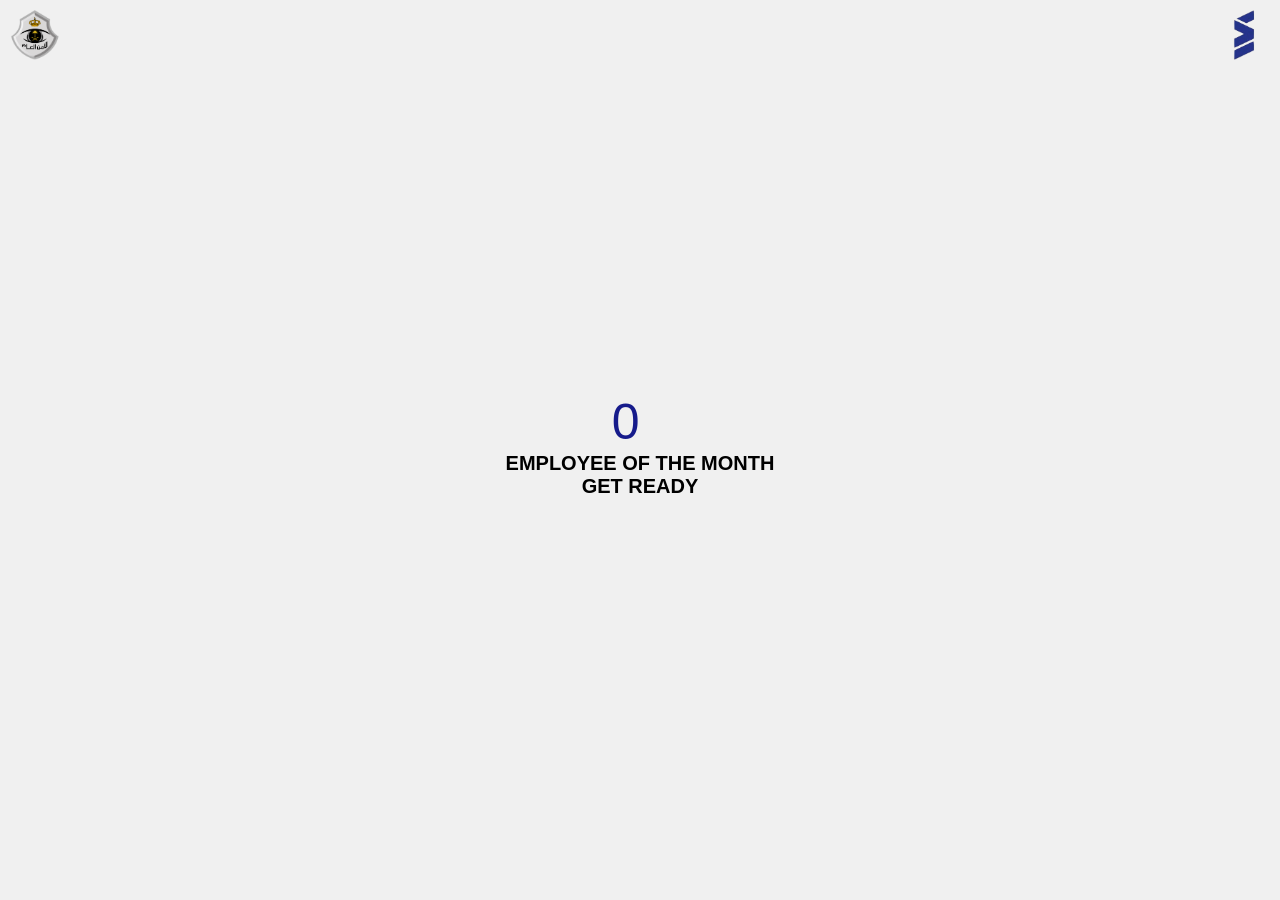
==== index.html @ 86d76923 "first commit" ====
<!DOCTYPE html>
<html lang="en">
  <head>
    <meta charset="UTF-8">
    <meta name="viewport" content="width=device-width, initial-scale=1.0">
    <meta http-equiv="refresh" content="30">

    <link rel="stylesheet" href="style.css">

    <title>Employee of the Month</title>

  </head>
  <body>

    <header>
      <div class="logo">
          <img src="logo1.svg" alt="Logo 1">
      </div>
      <div class="logo">
          <img src="logo2.png" alt="Logo 2" >
      </div>
  </header>


    <div class="counter">
      <div class="nums">
        <span class="in">3</span>
        <span>2</span>
        <span>1</span>
        <span>0</span>
      </div>
      <h4>Employee of the Month<br>
        Get Ready</h4>
    </div>

    <div class="confetti hide">
      <div class="confetti-piece"></div>
      <div class="confetti-piece"></div>
      <div class="confetti-piece"></div>
      <div class="confetti-piece"></div>
      <div class="confetti-piece"></div>
      <div class="confetti-piece"></div>
      <div class="confetti-piece"></div>
      <div class="confetti-piece"></div>
      <div class="confetti-piece"></div>
      <div class="confetti-piece"></div>
      <div class="confetti-piece"></div>
      <div class="confetti-piece"></div>
      <div class="confetti-piece"></div>
  </div>
    <div class="celebration-animation-wrapper hide" id="confetti-container">

      <script>
        const confettiContainer = document.getElementById('confetti-container');
      
        for (let i = 301; i >= 0; i--) {
          const confettiElement = document.createElement('div');
          confettiElement.className = `confetti-${i}`;
          confettiContainer.appendChild(confettiElement);
        }
      </script>

      

      <div class="final">

        <figure class="snip1253">
           <div class="top">
            <h2>Employee of the Month 🎉</h2>
           </div>
          <div class="image"><img src="employee.png" alt="sample52"/></div>
          <figcaption>
            <div class="date"> <span class="day">Jan</span> <span class="month">2024</span></div>
            <h3>FirstName M Lastname</h3>
            <p>
              Big congrats on being Employee of the Month!  Your hard work and dedication haven't gone unnoticed. 
              You truly deserve this recognition. Keep up the fantastic work!.
            </p>
          </figcaption>
         
        </figure>

        
      </div>
    </div>





    <script src="./js.js"> </script>


  </body>
</html>
---- style.css ----
.confetti {
    display: flex;
    justify-content: center;
    align-items: center;
    position: absolute;
    width: 100%;
    height: 100%;
    overflow: hidden;
    z-index: 1000;
}
.confetti-piece {
    position: absolute;
    width: 10px;
    height: 30px;
    background: #ffd300;
    top: 0;
    opacity: 0;
}
.confetti-piece:nth-child(1) {
    left: 7%;
    -webkit-transform: rotate(-40deg);
    -webkit-animation: makeItRain 1000ms infinite ease-out;
    -webkit-animation-delay: 182ms;
    -webkit-animation-duration: 1116ms;
}
.confetti-piece:nth-child(2) {
    left: 14%;
    -webkit-transform: rotate(4deg);
    -webkit-animation: makeItRain 1000ms infinite ease-out;
    -webkit-animation-delay: 161ms;
    -webkit-animation-duration: 1076ms;
}
.confetti-piece:nth-child(3) {
    left: 21%;
    -webkit-transform: rotate(-51deg);
    -webkit-animation: makeItRain 1000ms infinite ease-out;
    -webkit-animation-delay: 481ms;
    -webkit-animation-duration: 1103ms;
}
.confetti-piece:nth-child(4) {
    left: 28%;
    -webkit-transform: rotate(61deg);
    -webkit-animation: makeItRain 1000ms infinite ease-out;
    -webkit-animation-delay: 334ms;
    -webkit-animation-duration: 708ms;
}
.confetti-piece:nth-child(5) {
    left: 35%;
    -webkit-transform: rotate(-52deg);
    -webkit-animation: makeItRain 1000ms infinite ease-out;
    -webkit-animation-delay: 302ms;
    -webkit-animation-duration: 776ms;
}
.confetti-piece:nth-child(6) {
    left: 42%;
    -webkit-transform: rotate(38deg);
    -webkit-animation: makeItRain 1000ms infinite ease-out;
    -webkit-animation-delay: 180ms;
    -webkit-animation-duration: 1168ms;
}
.confetti-piece:nth-child(7) {
    left: 49%;
    -webkit-transform: rotate(11deg);
    -webkit-animation: makeItRain 1000ms infinite ease-out;
    -webkit-animation-delay: 395ms;
    -webkit-animation-duration: 1200ms;
}
.confetti-piece:nth-child(8) {
    left: 56%;
    -webkit-transform: rotate(49deg);
    -webkit-animation: makeItRain 1000ms infinite ease-out;
    -webkit-animation-delay: 14ms;
    -webkit-animation-duration: 887ms;
}
.confetti-piece:nth-child(9) {
    left: 63%;
    -webkit-transform: rotate(-72deg);
    -webkit-animation: makeItRain 1000ms infinite ease-out;
    -webkit-animation-delay: 149ms;
    -webkit-animation-duration: 805ms;
}
.confetti-piece:nth-child(10) {
    left: 70%;
    -webkit-transform: rotate(10deg);
    -webkit-animation: makeItRain 1000ms infinite ease-out;
    -webkit-animation-delay: 351ms;
    -webkit-animation-duration: 1059ms;
}
.confetti-piece:nth-child(11) {
    left: 77%;
    -webkit-transform: rotate(4deg);
    -webkit-animation: makeItRain 1000ms infinite ease-out;
    -webkit-animation-delay: 307ms;
    -webkit-animation-duration: 1132ms;
}
.confetti-piece:nth-child(12) {
    left: 84%;
    -webkit-transform: rotate(42deg);
    -webkit-animation: makeItRain 1000ms infinite ease-out;
    -webkit-animation-delay: 464ms;
    -webkit-animation-duration: 776ms;
}
.confetti-piece:nth-child(13) {
    left: 91%;
    -webkit-transform: rotate(-72deg);
    -webkit-animation: makeItRain 1000ms infinite ease-out;
    -webkit-animation-delay: 429ms;
    -webkit-animation-duration: 818ms;
}
.confetti-piece:nth-child(odd) {
    background: #7431e8;
}
.confetti-piece:nth-child(even) {
    z-index: 1;
}
.confetti-piece:nth-child(4n) {
    width: 5px;
    height: 12px;
    -webkit-animation-duration: 2000ms;
}
.confetti-piece:nth-child(3n) {
    width: 3px;
    height: 10px;
    -webkit-animation-duration: 2500ms;
    -webkit-animation-delay: 1000ms;
}
.confetti-piece:nth-child(4n-7) {
  background: red;
}
@-webkit-keyframes makeItRain {
    from {opacity: 0;}
    50% {opacity: 1;}
    to {-webkit-transform: translateY(350px);}
}

body {
    font-family: "Roboto", sans-serif;
    height: 100vh;
    margin: 0;
    overflow: hidden;
    background-color: #f0f0f0; /* Light gray background color */
  }
  


.logo img {
    max-height: 50px;
}


.hide{
    animation: hide 0.2s ease-out;
    transform: translate(-50%, -50%) scale(0);  
}
h4 {
  font-size: 20px;
  margin: 5px;
  text-transform: uppercase;
}

.counter {
  left: 50%;
  position: fixed;
  text-align: center;
  top: 50%;
  transform: translate(-50%, -50%);
}

.counter.hide {
  animation: hide 0.2s ease-out;
  transform: translate(-50%, -50%) scale(0);
}

body {
    font-family: "Roboto", sans-serif;
    height: 100vh;
    margin: 0;
    overflow: hidden;
    background-color: #f0f0f0; /* Light gray background color */
  }
  
  header {
    padding: 10px;
    display: flex;
    justify-content: space-between;
  }
  
  .logo img {
    max-height: 50px;
  }
  
  .hide {
    animation: hide 0.2s ease-out;
    transform: translate(-50%, -50%) scale(0);
  }
  
  h4 {
    font-size: 20px;
    margin: 5px;
    text-transform: uppercase;
  }
  
  .counter {
    left: 50%;
    position: fixed;
    text-align: center;
    top: 50%;
    transform: translate(-50%, -50%);
  }
  
  .counter.hide {
    animation: hide 0.2s ease-out;
    transform: translate(-50%, -50%) scale(0);
  }
  
  .final {
    left: 50%;
    position: fixed;
    text-align: center;
    top: 50%;
    transform: translate(-50%, -50%) scale(0);
  }
  
  .final.show {
    animation: show 0.2s ease-out;
    transform: translate(-50%, -50%) scale(1);
  }
  
  @import url(https://fonts.googleapis.com/css?family=Raleway:400,600,700);
  @import url(https://code.ionicframework.com/ionicons/2.0.1/css/ionicons.min.css);

  figure.snip1253 {
    border-radius: 5px;
    font-family: "Raleway", Arial, sans-serif;
    color: #fff;
    position: relative;
    overflow: hidden;
    margin: 10px;
    min-width: 250px;
    max-width: 310px;
    width: 100%;
    background-color: #ffffff;
    color: #000000;
    text-align: left;
    font-size: 16px;
    box-shadow: 0 0 5px rgba(0, 0, 0, 0.15);
  }

  figure.snip1253 * {
    -webkit-box-sizing: border-box;
    box-sizing: border-box;
    -webkit-transition: all 0.3s ease;
    transition: all 0.3s ease;
  }
  figure.snip1253 .image {
    max-height: 220px;
    overflow: hidden;
  }
  figure.snip1253 img {
    max-width: 100%;
    vertical-align: top;
    position: relative;
  }
  figure.snip1253 figcaption {
    border-radius: 5px;
    margin: -40px 15px 0;
    padding: 15px;
    position: relative;
    background-color: #ffffff;
  }
  figure.snip1253 .date {
    border-radius: 2px;
    background-color: #161B8B;
    top: 15px;
    color: #fff;
    left: 15px;
    min-height: 48px;
    min-width: 48px;
    position: absolute;
    text-align: center;
    font-size: 20px;
    font-weight: 700;
    text-transform: uppercase;
  }
  figure.snip1253 .date span {
    display: block;
    line-height: 24px;
  }
  figure.snip1253 .date .month {
    font-size: 14px;
    background-color: rgba(0, 0, 0, 0.1);
  }


  figure.snip1253 h3,
  figure.snip1253 p {
    margin: 0;
    padding: 0;
  }
  figure.snip1253 h3 {
    min-height: 50px;
    margin-bottom: 10px;
    margin-left: 60px;
    display: inline-block;
    font-weight: 600;
    text-transform: uppercase;
  }
  figure.snip1253 p {
    font-size: 0.8em;
    margin-bottom: 20px;
    line-height: 1.6em;
  }

  figure.snip1253 .top {
    padding: 0 25px;
    background-color: #161B8B;
    color: #e6e6e6;
    font-size: 0.8em;
    line-height: 55px;
    text-align: center !important;
  }

  figure.snip1253 h2 {
    padding: 0 ;
    margin: 0 ;
   
  }

 


  

  
  .nums {
    color: #161B8B; /* Dark blue text color */
    font-size: 50px;
    height: 50px;
    overflow: hidden;
    position: relative;
    width: 250px;
  }
  
  .nums span {
    left: 50%;
    position: absolute;
    top: 50%;
    transform: translate(-50%, -50%) rotate(120deg);
    transform-origin: bottom center;
  }
  
  .nums span.in {
    animation: goIn 0.5s ease-in-out;
    transform: translate(-50%, -50%) rotate(0deg);
  }
  
  .nums span.out {
    animation: goOut 0.5s ease-in-out;
  }
  
  @keyframes hide {
    0% {
      transform: translate(-50%, -50%) scale(1);
    }
  
    100% {
      transform: translate(-50%, -50%) scale(0);
    }
  }
  
  @keyframes show {
    0% {
      transform: translate(-50%, -50%) scale(0);
    }
  
    30% {
      transform: translate(-50%, -50%) scale(1.4);
    }
  
    100% {
      transform: translate(-50%, -50%) scale(1);
    }
  }
  
  @keyframes goIn {
    0% {
      transform: translate(-50%, -50%) rotate(120deg);
    }
  
    30% {
      transform: translate(-50%, -50%) rotate(-20deg);
    }
  
    60% {
      transform: translate(-50%, -50%) rotate(10deg);
    }
  
    100% {
      transform: translate(-50%, -50%) rotate(0deg);
    }
  }
  
  @keyframes goOut {
    0% {
      transform: translate(-50%, -50%) rotate(0deg);
    }
  
    60% {
      transform: translate(-50%, -50%) rotate(20deg);
    }
  
    100% {
      transform: translate(-50%, -50%) rotate(-120deg);
    }
  }
  
  @keyframes celebrate {
    0%, 100% {
      transform: scale(1);
    }
  
    50% {
      transform: scale(1.2);
    }
  }
  
.nums {
  color: #161B8B;
  font-size: 50px;
  height: 50px;
  overflow: hidden;
  position: relative;
  width: 250px;
}

.nums span {
  left: 50%;
  position: absolute;
  top: 50%;
  transform: translate(-50%, -50%) rotate(120deg);
  transform-origin: bottom center;
}

.nums span.in {
  animation: goIn 0.5s ease-in-out;
  transform: translate(-50%, -50%) rotate(0deg);
}

.nums span.out {
  animation: goOut 0.5s ease-in-out;
}

@keyframes hide {
  0% {
    transform: translate(-50%, -50%) scale(1);
  }

  100% {
    transform: translate(-50%, -50%) scale(0);
  }
}

@keyframes show {
  0% {
    transform: translate(-50%, -50%) scale(0);
  }

  30% {
    transform: translate(-50%, -50%) scale(1.4);
  }

  100% {
    transform: translate(-50%, -50%) scale(1);
  }
}

@keyframes goIn {
  0% {
    transform: translate(-50%, -50%) rotate(120deg);
  }

  30% {
    transform: translate(-50%, -50%) rotate(-20deg);
  }

  60% {
    transform: translate(-50%, -50%) rotate(10deg);
  }

  100% {
    transform: translate(-50%, -50%) rotate(0deg);
  }
}

@keyframes goOut {
  0% {
    transform: translate(-50%, -50%) rotate(0deg);
  }

  60% {
    transform: translate(-50%, -50%) rotate(20deg);
  }

  100% {
    transform: translate(-50%, -50%) rotate(-120deg);
  }
}

@keyframes celebrate {
  0%, 100% {
    transform: scale(1);
  }

  50% {
    transform: scale(1.2);
  }
}


/* Confetti Animation SCSS starts */
.celebration-animation-wrapper {
position: relative;
height: 100%;
display: -webkit-box;
display: flex;
flex-wrap: wrap;
overflow: hidden;

}


[class|=confetti] {
position: absolute;
}

.confetti-0 {
width: 2px;
height: 0.8px;
background-color: #ffbf00;
top: -10%;
left: 93%;
opacity: 0.5331476645;
transform: rotate(72.6749781947deg);
animation: drop-0 4.3311576168s 0.2893462393s infinite;
}

@keyframes drop-0 {
100% {
top: 110%;
left: 95%;
}
}
.confetti-1 {
width: 6px;
height: 2.4px;
background-color: #ffbf00;
top: -10%;
left: 63%;
opacity: 0.5698007906;
transform: rotate(116.8043309525deg);
animation: drop-1 4.4870732121s 0.1231301055s infinite;
}

@keyframes drop-1 {
100% {
top: 110%;
left: 75%;
}
}
.confetti-2 {
width: 4px;
height: 1.6px;
background-color: #ffbf00;
top: -10%;
left: 93%;
opacity: 0.996112215;
transform: rotate(93.3130967477deg);
animation: drop-2 4.394876402s 0.9207484485s infinite;
}

@keyframes drop-2 {
100% {
top: 110%;
left: 105%;
}
}
.confetti-3 {
width: 2px;
height: 0.8px;
background-color: #263672;
top: -10%;
left: 27%;
opacity: 1.0016574947;
transform: rotate(91.1086071209deg);
animation: drop-3 4.1140934069s 0.8894594602s infinite;
}

@keyframes drop-3 {
100% {
top: 110%;
left: 35%;
}
}
.confetti-4 {
width: 7px;
height: 2.8px;
background-color: #ffbf00;
top: -10%;
left: 94%;
opacity: 1.3033249561;
transform: rotate(290.5834684549deg);
animation: drop-4 4.7709455222s 0.7246727582s infinite;
}

@keyframes drop-4 {
100% {
top: 110%;
left: 105%;
}
}

.confetti-5 {
width: 5px;
height: 2px;
background-color: #263672;
top: -10%;
left: 68%;
opacity: 1.3008527111;
transform: rotate(212.4396912182deg);
animation: drop-5 4.1749333697s 0.8523742417s infinite;
}

@keyframes drop-5 {
100% {
top: 110%;
left: 81%;
}
}

.confetti-6 {
width: 1px;
height: 0.4px;
background-color: #263672;
top: -10%;
left: 21%;
opacity: 1.2922030222;
transform: rotate(73.3879504676deg);
animation: drop-6 4.7303381283s 0.5155292811s infinite;
}

@keyframes drop-6 {
100% {
top: 110%;
left: 32%;
}
}
.confetti-7 {
width: 4px;
height: 1.6px;
background-color: #ffbf00;
top: -10%;
left: 85%;
opacity: 0.8500425248;
transform: rotate(218.4880131738deg);
animation: drop-7 4.5721607584s 0.7438891787s infinite;
}

@keyframes drop-7 {
100% {
top: 110%;
left: 88%;
}
}
.confetti-8 {
width: 4px;
height: 1.6px;
background-color: #263672;
top: -10%;
left: 4%;
opacity: 0.9895126878;
transform: rotate(88.8758129137deg);
animation: drop-8 4.5682534962s 0.7041614177s infinite;
}

@keyframes drop-8 {
100% {
top: 110%;
left: 8%;
}
}
.confetti-9 {
width: 4px;
height: 1.6px;
background-color: #263672;
top: -10%;
left: 54%;
opacity: 1.0842163605;
transform: rotate(340.0059782076deg);
animation: drop-9 4.5791084692s 0.6591876509s infinite;
}

@keyframes drop-9 {
100% {
top: 110%;
left: 67%;
}
}
.confetti-10 {
width: 7px;
height: 2.8px;
background-color: #d13447;
top: -10%;
left: 61%;
opacity: 0.651909016;
transform: rotate(6.4192084403deg);
animation: drop-10 4.3691529617s 0.9614977446s infinite;
}

@keyframes drop-10 {
100% {
top: 110%;
left: 68%;
}
}
.confetti-11 {
width: 5px;
height: 2px;
background-color: #ffbf00;
top: -10%;
left: 84%;
opacity: 1.0758681293;
transform: rotate(311.7895496141deg);
animation: drop-11 4.5286175951s 0.5869536161s infinite;
}

@keyframes drop-11 {
100% {
top: 110%;
left: 98%;
}
}
.confetti-12 {
width: 6px;
height: 2.4px;
background-color: #ffbf00;
top: -10%;
left: 14%;
opacity: 0.5599688245;
transform: rotate(125.0394876619deg);
animation: drop-12 4.7298580322s 0.9772017202s infinite;
}

@keyframes drop-12 {
100% {
top: 110%;
left: 29%;
}
}
.confetti-13 {
width: 3px;
height: 1.2px;
background-color: #263672;
top: -10%;
left: 72%;
opacity: 1.1671063134;
transform: rotate(84.7485504418deg);
animation: drop-13 4.1115457462s 0.3855586361s infinite;
}

@keyframes drop-13 {
100% {
top: 110%;
left: 86%;
}
}
.confetti-14 {
width: 5px;
height: 2px;
background-color: #d13447;
top: -10%;
left: 61%;
opacity: 0.9165452452;
transform: rotate(121.7074650102deg);
animation: drop-14 4.8044725591s 0.7778842879s infinite;
}

@keyframes drop-14 {
100% {
top: 110%;
left: 75%;
}
}
.confetti-15 {
width: 1px;
height: 0.4px;
background-color: #ffbf00;
top: -10%;
left: 46%;
opacity: 1.2148120216;
transform: rotate(235.7110043013deg);
animation: drop-15 4.4281645403s 0.2829223286s infinite;
}

@keyframes drop-15 {
100% {
top: 110%;
left: 52%;
}
}
.confetti-16 {
width: 1px;
height: 0.4px;
background-color: #d13447;
top: -10%;
left: 82%;
opacity: 0.6735252688;
transform: rotate(299.8700612637deg);
animation: drop-16 4.9274057244s 0.4438174115s infinite;
}

@keyframes drop-16 {
100% {
top: 110%;
left: 89%;
}
}
.confetti-17 {
width: 3px;
height: 1.2px;
background-color: #d13447;
top: -10%;
left: 32%;
opacity: 1.0386684845;
transform: rotate(105.2907595076deg);
animation: drop-17 4.9681915291s 0.0293168698s infinite;
}

@keyframes drop-17 {
100% {
top: 110%;
left: 40%;
}
}
.confetti-18 {
width: 7px;
height: 2.8px;
background-color: #263672;
top: -10%;
left: 95%;
opacity: 1.4948364734;
transform: rotate(211.8484101404deg);
animation: drop-18 4.3296718879s 0.9066957435s infinite;
}

@keyframes drop-18 {
100% {
top: 110%;
left: 97%;
}
}
.confetti-19 {
width: 2px;
height: 0.8px;
background-color: #263672;
top: -10%;
left: 63%;
opacity: 0.6664396025;
transform: rotate(105.5506605433deg);
animation: drop-19 4.0406245496s 0.7458579538s infinite;
}

@keyframes drop-19 {
100% {
top: 110%;
left: 70%;
}
}
.confetti-20 {
width: 4px;
height: 1.6px;
background-color: #263672;
top: -10%;
left: 47%;
opacity: 1.3860458067;
transform: rotate(288.0501908525deg);
animation: drop-20 4.7628067645s 0.3617540985s infinite;
}

@keyframes drop-20 {
100% {
top: 110%;
left: 48%;
}
}
.confetti-21 {
width: 3px;
height: 1.2px;
background-color: #ffbf00;
top: -10%;
left: 17%;
opacity: 0.6149301603;
transform: rotate(135.8723759056deg);
animation: drop-21 4.7508172681s 0.8598559483s infinite;
}

@keyframes drop-21 {
100% {
top: 110%;
left: 28%;
}
}
.confetti-22 {
width: 1px;
height: 0.4px;
background-color: #ffbf00;
top: -10%;
left: 76%;
opacity: 0.6759236188;
transform: rotate(45.9019701845deg);
animation: drop-22 4.9654312108s 0.1800717086s infinite;
}

@keyframes drop-22 {
100% {
top: 110%;
left: 79%;
}
}
.confetti-23 {
width: 4px;
height: 1.6px;
background-color: #ffbf00;
top: -10%;
left: 27%;
opacity: 0.6165625518;
transform: rotate(101.2924533619deg);
animation: drop-23 4.2073882077s 0.5532503057s infinite;
}

@keyframes drop-23 {
100% {
top: 110%;
left: 38%;
}
}
.confetti-24 {
width: 2px;
height: 0.8px;
background-color: #d13447;
top: -10%;
left: 94%;
opacity: 0.5075031768;
transform: rotate(269.1504309201deg);
animation: drop-24 4.3534465902s 0.7354274212s infinite;
}

@keyframes drop-24 {
100% {
top: 110%;
left: 105%;
}
}
.confetti-25 {
width: 5px;
height: 2px;
background-color: #ffbf00;
top: -10%;
left: 84%;
opacity: 0.8587716823;
transform: rotate(120.3758540528deg);
animation: drop-25 4.9666198888s 0.5550798387s infinite;
}

@keyframes drop-25 {
100% {
top: 110%;
left: 89%;
}
}
.confetti-26 {
width: 4px;
height: 1.6px;
background-color: #263672;
top: -10%;
left: 70%;
opacity: 1.186386098;
transform: rotate(242.3799392617deg);
animation: drop-26 4.4899858825s 0.1852622024s infinite;
}

@keyframes drop-26 {
100% {
top: 110%;
left: 85%;
}
}
.confetti-27 {
width: 2px;
height: 0.8px;
background-color: #263672;
top: -10%;
left: 48%;
opacity: 1.1974934692;
transform: rotate(253.3351134977deg);
animation: drop-27 4.0170109286s 0.8884178787s infinite;
}

@keyframes drop-27 {
100% {
top: 110%;
left: 53%;
}
}
.confetti-28 {
width: 4px;
height: 1.6px;
background-color: #263672;
top: -10%;
left: 29%;
opacity: 1.0799486787;
transform: rotate(188.4878671733deg);
animation: drop-28 4.9130909423s 0.4252605453s infinite;
}

@keyframes drop-28 {
100% {
top: 110%;
left: 43%;
}
}
.confetti-29 {
width: 8px;
height: 3.2px;
background-color: #d13447;
top: -10%;
left: 9%;
opacity: 1.1017880986;
transform: rotate(63.6881600324deg);
animation: drop-29 4.0194180849s 0.0077696034s infinite;
}

@keyframes drop-29 {
100% {
top: 110%;
left: 18%;
}
}
.confetti-30 {
width: 4px;
height: 1.6px;
background-color: #ffbf00;
top: -10%;
left: 42%;
opacity: 0.98970156;
transform: rotate(290.9332402146deg);
animation: drop-30 4.828267861s 0.9925387972s infinite;
}

@keyframes drop-30 {
100% {
top: 110%;
left: 49%;
}
}
.confetti-31 {
width: 3px;
height: 1.2px;
background-color: #ffbf00;
top: -10%;
left: 98%;
opacity: 1.1273527;
transform: rotate(140.1059229195deg);
animation: drop-31 4.3652333758s 0.2043403436s infinite;
}

@keyframes drop-31 {
100% {
top: 110%;
left: 111%;
}
}
.confetti-32 {
width: 7px;
height: 2.8px;
background-color: #263672;
top: -10%;
left: 71%;
opacity: 1.0007468512;
transform: rotate(350.0443987601deg);
animation: drop-32 4.646640523s 0.5020119985s infinite;
}

@keyframes drop-32 {
100% {
top: 110%;
left: 83%;
}
}
.confetti-33 {
width: 4px;
height: 1.6px;
background-color: #ffbf00;
top: -10%;
left: 88%;
opacity: 0.7207776213;
transform: rotate(204.0521532727deg);
animation: drop-33 4.4272142373s 0.7105366334s infinite;
}

@keyframes drop-33 {
100% {
top: 110%;
left: 96%;
}
}
.confetti-34 {
width: 3px;
height: 1.2px;
background-color: #d13447;
top: -10%;
left: 24%;
opacity: 1.3895650719;
transform: rotate(302.2327046342deg);
animation: drop-34 4.8734406134s 0.4753619958s infinite;
}

@keyframes drop-34 {
100% {
top: 110%;
left: 32%;
}
}
.confetti-35 {
width: 5px;
height: 2px;
background-color: #d13447;
top: -10%;
left: 89%;
opacity: 1.1578656343;
transform: rotate(139.8664652968deg);
animation: drop-35 4.138558496s 0.9902299333s infinite;
}

@keyframes drop-35 {
100% {
top: 110%;
left: 90%;
}
}
.confetti-36 {
width: 6px;
height: 2.4px;
background-color: #263672;
top: -10%;
left: 23%;
opacity: 0.5000670855;
transform: rotate(216.0456343329deg);
animation: drop-36 4.8619644963s 0.3221191277s infinite;
}

@keyframes drop-36 {
100% {
top: 110%;
left: 24%;
}
}
.confetti-37 {
width: 6px;
height: 2.4px;
background-color: #ffbf00;
top: -10%;
left: 32%;
opacity: 0.6910989512;
transform: rotate(295.4476618835deg);
animation: drop-37 4.0634531913s 0.2189078304s infinite;
}

@keyframes drop-37 {
100% {
top: 110%;
left: 33%;
}
}
.confetti-38 {
width: 7px;
height: 2.8px;
background-color: #ffbf00;
top: -10%;
left: 34%;
opacity: 0.6464058182;
transform: rotate(223.1967789879deg);
animation: drop-38 4.3442602027s 0.9534410473s infinite;
}

@keyframes drop-38 {
100% {
top: 110%;
left: 47%;
}
}
.confetti-39 {
width: 4px;
height: 1.6px;
background-color: #d13447;
top: -10%;
left: 67%;
opacity: 0.7953144599;
transform: rotate(24.1321607285deg);
animation: drop-39 4.0821409597s 0.3047097075s infinite;
}

@keyframes drop-39 {
100% {
top: 110%;
left: 75%;
}
}
.confetti-40 {
width: 2px;
height: 0.8px;
background-color: #263672;
top: -10%;
left: 100%;
opacity: 0.9399402871;
transform: rotate(237.8846618025deg);
animation: drop-40 4.5178037124s 0.4395814376s infinite;
}

@keyframes drop-40 {
100% {
top: 110%;
left: 106%;
}
}
.confetti-41 {
width: 5px;
height: 2px;
background-color: #d13447;
top: -10%;
left: 75%;
opacity: 0.5534230271;
transform: rotate(247.2463953465deg);
animation: drop-41 4.219123793s 0.560180914s infinite;
}

@keyframes drop-41 {
100% {
top: 110%;
left: 87%;
}
}
.confetti-42 {
width: 3px;
height: 1.2px;
background-color: #ffbf00;
top: -10%;
left: 80%;
opacity: 0.6977948659;
transform: rotate(332.7992553479deg);
animation: drop-42 4.2428884358s 0.2219288248s infinite;
}

@keyframes drop-42 {
100% {
top: 110%;
left: 84%;
}
}
.confetti-43 {
width: 4px;
height: 1.6px;
background-color: #263672;
top: -10%;
left: 25%;
opacity: 0.8518321653;
transform: rotate(191.5771015676deg);
animation: drop-43 4.1791466474s 0.3395023286s infinite;
}

@keyframes drop-43 {
100% {
top: 110%;
left: 35%;
}
}
.confetti-44 {
width: 4px;
height: 1.6px;
background-color: #263672;
top: -10%;
left: 9%;
opacity: 1.1490812927;
transform: rotate(274.194194597deg);
animation: drop-44 4.78725203s 0.8702637739s infinite;
}

@keyframes drop-44 {
100% {
top: 110%;
left: 20%;
}
}
.confetti-45 {
width: 3px;
height: 1.2px;
background-color: #d13447;
top: -10%;
left: 99%;
opacity: 0.9728627533;
transform: rotate(292.121811546deg);
animation: drop-45 4.6701192992s 0.1456338472s infinite;
}

@keyframes drop-45 {
100% {
top: 110%;
left: 108%;
}
}
.confetti-46 {
width: 2px;
height: 0.8px;
background-color: #d13447;
top: -10%;
left: 10%;
opacity: 0.9697878001;
transform: rotate(257.9154625197deg);
animation: drop-46 4.298084201s 0.7132248048s infinite;
}

@keyframes drop-46 {
100% {
top: 110%;
left: 21%;
}
}
.confetti-47 {
width: 6px;
height: 2.4px;
background-color: #ffbf00;
top: -10%;
left: 69%;
opacity: 0.5114303974;
transform: rotate(236.7847318694deg);
animation: drop-47 4.0014087757s 0.9281901445s infinite;
}

@keyframes drop-47 {
100% {
top: 110%;
left: 81%;
}
}
.confetti-48 {
width: 6px;
height: 2.4px;
background-color: #ffbf00;
top: -10%;
left: 55%;
opacity: 0.9305983954;
transform: rotate(335.7255300091deg);
animation: drop-48 4.9729400247s 0.5392038364s infinite;
}

@keyframes drop-48 {
100% {
top: 110%;
left: 69%;
}
}
.confetti-49 {
width: 6px;
height: 2.4px;
background-color: #ffbf00;
top: -10%;
left: 27%;
opacity: 0.7132771199;
transform: rotate(212.7593358798deg);
animation: drop-49 4.0907882112s 0.6145815985s infinite;
}

@keyframes drop-49 {
100% {
top: 110%;
left: 42%;
}
}
.confetti-50 {
width: 4px;
height: 1.6px;
background-color: #ffbf00;
top: -10%;
left: 70%;
opacity: 0.794212381;
transform: rotate(217.1984917921deg);
animation: drop-50 4.309679582s 0.3700555021s infinite;
}

@keyframes drop-50 {
100% {
top: 110%;
left: 80%;
}
}
.confetti-51 {
width: 6px;
height: 2.4px;
background-color: #ffbf00;
top: -10%;
left: 50%;
opacity: 0.66182441;
transform: rotate(259.8176951318deg);
animation: drop-51 4.496719233s 0.1966433477s infinite;
}

@keyframes drop-51 {
100% {
top: 110%;
left: 53%;
}
}
.confetti-52 {
width: 3px;
height: 1.2px;
background-color: #ffbf00;
top: -10%;
left: 35%;
opacity: 1.2642332644;
transform: rotate(232.9413460945deg);
animation: drop-52 4.9127634241s 0.2301897364s infinite;
}

@keyframes drop-52 {
100% {
top: 110%;
left: 48%;
}
}
.confetti-53 {
width: 7px;
height: 2.8px;
background-color: #ffbf00;
top: -10%;
left: 30%;
opacity: 1.4641269742;
transform: rotate(19.6533628399deg);
animation: drop-53 4.3271641326s 0.4255649088s infinite;
}

@keyframes drop-53 {
100% {
top: 110%;
left: 44%;
}
}
.confetti-54 {
width: 6px;
height: 2.4px;
background-color: #d13447;
top: -10%;
left: 8%;
opacity: 0.5360760159;
transform: rotate(306.9047296748deg);
animation: drop-54 4.6128185167s 0.6663168577s infinite;
}

@keyframes drop-54 {
100% {
top: 110%;
left: 12%;
}
}
.confetti-55 {
width: 8px;
height: 3.2px;
background-color: #ffbf00;
top: -10%;
left: 89%;
opacity: 0.6011957607;
transform: rotate(187.1550153345deg);
animation: drop-55 4.0337719416s 0.6997709566s infinite;
}

@keyframes drop-55 {
100% {
top: 110%;
left: 93%;
}
}
.confetti-56 {
width: 8px;
height: 3.2px;
background-color: #ffbf00;
top: -10%;
left: 41%;
opacity: 0.8528535398;
transform: rotate(119.035084867deg);
animation: drop-56 4.7002219845s 0.4990401976s infinite;
}

@keyframes drop-56 {
100% {
top: 110%;
left: 42%;
}
}
.confetti-57 {
width: 2px;
height: 0.8px;
background-color: #ffbf00;
top: -10%;
left: 67%;
opacity: 0.5185027239;
transform: rotate(273.9341340918deg);
animation: drop-57 4.0805566946s 0.3329947607s infinite;
}

@keyframes drop-57 {
100% {
top: 110%;
left: 81%;
}
}
.confetti-58 {
width: 6px;
height: 2.4px;
background-color: #d13447;
top: -10%;
left: 14%;
opacity: 0.6635476087;
transform: rotate(273.6865917063deg);
animation: drop-58 4.3695144308s 0.651581434s infinite;
}

@keyframes drop-58 {
100% {
top: 110%;
left: 22%;
}
}
.confetti-59 {
width: 2px;
height: 0.8px;
background-color: #d13447;
top: -10%;
left: 15%;
opacity: 1.2489832564;
transform: rotate(115.4464253705deg);
animation: drop-59 4.084154483s 0.5269491381s infinite;
}

@keyframes drop-59 {
100% {
top: 110%;
left: 20%;
}
}
.confetti-60 {
width: 3px;
height: 1.2px;
background-color: #d13447;
top: -10%;
left: 26%;
opacity: 0.9649153845;
transform: rotate(189.8558040774deg);
animation: drop-60 4.963467005s 0.8202726396s infinite;
}

@keyframes drop-60 {
100% {
top: 110%;
left: 40%;
}
}
.confetti-61 {
width: 3px;
height: 1.2px;
background-color: #263672;
top: -10%;
left: 30%;
opacity: 1.3296016327;
transform: rotate(258.4390633388deg);
animation: drop-61 4.8366192233s 0.3361758254s infinite;
}

@keyframes drop-61 {
100% {
top: 110%;
left: 41%;
}
}
.confetti-62 {
width: 7px;
height: 2.8px;
background-color: #263672;
top: -10%;
left: 12%;
opacity: 1.0386979888;
transform: rotate(306.6238965353deg);
animation: drop-62 4.4050147777s 0.1137569699s infinite;
}

@keyframes drop-62 {
100% {
top: 110%;
left: 15%;
}
}
.confetti-63 {
width: 4px;
height: 1.6px;
background-color: #ffbf00;
top: -10%;
left: 56%;
opacity: 0.9376344368;
transform: rotate(111.6134233751deg);
animation: drop-63 4.5495345238s 0.0585307838s infinite;
}

@keyframes drop-63 {
100% {
top: 110%;
left: 61%;
}
}
.confetti-64 {
width: 7px;
height: 2.8px;
background-color: #ffbf00;
top: -10%;
left: 34%;
opacity: 1.115311596;
transform: rotate(110.3932729317deg);
animation: drop-64 4.6619610165s 0.0798884572s infinite;
}

@keyframes drop-64 {
100% {
top: 110%;
left: 49%;
}
}
.confetti-65 {
width: 7px;
height: 2.8px;
background-color: #263672;
top: -10%;
left: 60%;
opacity: 1.1990854796;
transform: rotate(119.6131764592deg);
animation: drop-65 4.5296061488s 0.5188626453s infinite;
}

@keyframes drop-65 {
100% {
top: 110%;
left: 71%;
}
}
.confetti-66 {
width: 4px;
height: 1.6px;
background-color: #263672;
top: -10%;
left: 92%;
opacity: 0.956788502;
transform: rotate(333.9158084537deg);
animation: drop-66 4.2706711128s 0.1365705183s infinite;
}

@keyframes drop-66 {
100% {
top: 110%;
left: 97%;
}
}
.confetti-67 {
width: 1px;
height: 0.4px;
background-color: #ffbf00;
top: -10%;
left: 3%;
opacity: 0.7799823755;
transform: rotate(54.5863417343deg);
animation: drop-67 4.0170414919s 0.1900748099s infinite;
}

@keyframes drop-67 {
100% {
top: 110%;
left: 5%;
}
}
.confetti-68 {
width: 8px;
height: 3.2px;
background-color: #ffbf00;
top: -10%;
left: 46%;
opacity: 0.7351417105;
transform: rotate(92.275366418deg);
animation: drop-68 4.5917794606s 0.165211676s infinite;
}

@keyframes drop-68 {
100% {
top: 110%;
left: 48%;
}
}
.confetti-69 {
width: 6px;
height: 2.4px;
background-color: #263672;
top: -10%;
left: 42%;
opacity: 1.0552150906;
transform: rotate(185.0156824423deg);
animation: drop-69 4.4891837167s 0.1259065711s infinite;
}

@keyframes drop-69 {
100% {
top: 110%;
left: 49%;
}
}
.confetti-70 {
width: 6px;
height: 2.4px;
background-color: #263672;
top: -10%;
left: 97%;
opacity: 0.6376776215;
transform: rotate(196.3370266439deg);
animation: drop-70 4.5263513541s 0.0708311941s infinite;
}

@keyframes drop-70 {
100% {
top: 110%;
left: 107%;
}
}
.confetti-71 {
width: 3px;
height: 1.2px;
background-color: #d13447;
top: -10%;
left: 13%;
opacity: 0.6467392491;
transform: rotate(293.8214829306deg);
animation: drop-71 4.1900322166s 0.6967783357s infinite;
}

@keyframes drop-71 {
100% {
top: 110%;
left: 21%;
}
}
.confetti-72 {
width: 6px;
height: 2.4px;
background-color: #263672;
top: -10%;
left: 83%;
opacity: 1.4897512573;
transform: rotate(286.3631026366deg);
animation: drop-72 4.9863252392s 0.0606276059s infinite;
}

@keyframes drop-72 {
100% {
top: 110%;
left: 85%;
}
}
.confetti-73 {
width: 4px;
height: 1.6px;
background-color: #d13447;
top: -10%;
left: 55%;
opacity: 0.6112524209;
transform: rotate(127.3675261454deg);
animation: drop-73 4.7313705673s 0.4157201703s infinite;
}

@keyframes drop-73 {
100% {
top: 110%;
left: 68%;
}
}
.confetti-74 {
width: 5px;
height: 2px;
background-color: #ffbf00;
top: -10%;
left: 51%;
opacity: 1.2753800704;
transform: rotate(223.1824161276deg);
animation: drop-74 4.2788478283s 0.7447379117s infinite;
}

@keyframes drop-74 {
100% {
top: 110%;
left: 59%;
}
}
.confetti-75 {
width: 8px;
height: 3.2px;
background-color: #d13447;
top: -10%;
left: 13%;
opacity: 0.8644142865;
transform: rotate(141.9523784375deg);
animation: drop-75 4.232989193s 0.4480033135s infinite;
}

@keyframes drop-75 {
100% {
top: 110%;
left: 22%;
}
}
.confetti-76 {
width: 8px;
height: 3.2px;
background-color: #d13447;
top: -10%;
left: 78%;
opacity: 1.0379395163;
transform: rotate(141.0326474951deg);
animation: drop-76 4.2059868394s 0.718340747s infinite;
}

@keyframes drop-76 {
100% {
top: 110%;
left: 86%;
}
}
.confetti-77 {
width: 4px;
height: 1.6px;
background-color: #263672;
top: -10%;
left: 47%;
opacity: 1.456865721;
transform: rotate(204.5330658573deg);
animation: drop-77 4.9181615778s 0.3639413302s infinite;
}

@keyframes drop-77 {
100% {
top: 110%;
left: 62%;
}
}
.confetti-78 {
width: 3px;
height: 1.2px;
background-color: #263672;
top: -10%;
left: 2%;
opacity: 0.5237296121;
transform: rotate(28.1274859859deg);
animation: drop-78 4.804268226s 0.6759357997s infinite;
}

@keyframes drop-78 {
100% {
top: 110%;
left: 8%;
}
}
.confetti-79 {
width: 2px;
height: 0.8px;
background-color: #d13447;
top: -10%;
left: 97%;
opacity: 1.2689850718;
transform: rotate(59.2061223408deg);
animation: drop-79 4.217033249s 0.8187528607s infinite;
}

@keyframes drop-79 {
100% {
top: 110%;
left: 98%;
}
}
.confetti-80 {
width: 8px;
height: 3.2px;
background-color: #263672;
top: -10%;
left: 43%;
opacity: 1.0723825866;
transform: rotate(52.6122561288deg);
animation: drop-80 4.0569710403s 0.2166006698s infinite;
}

@keyframes drop-80 {
100% {
top: 110%;
left: 47%;
}
}
.confetti-81 {
width: 6px;
height: 2.4px;
background-color: #ffbf00;
top: -10%;
left: 24%;
opacity: 0.9341372543;
transform: rotate(34.9526087519deg);
animation: drop-81 4.2442138537s 0.3458474273s infinite;
}

@keyframes drop-81 {
100% {
top: 110%;
left: 29%;
}
}
.confetti-82 {
width: 2px;
height: 0.8px;
background-color: #d13447;
top: -10%;
left: 82%;
opacity: 1.4737619158;
transform: rotate(292.957710588deg);
animation: drop-82 4.4105948508s 0.7352694298s infinite;
}

@keyframes drop-82 {
100% {
top: 110%;
left: 83%;
}
}
.confetti-83 {
width: 6px;
height: 2.4px;
background-color: #d13447;
top: -10%;
left: 37%;
opacity: 1.2973300915;
transform: rotate(51.8661061843deg);
animation: drop-83 4.9523435958s 0.7082967025s infinite;
}

@keyframes drop-83 {
100% {
top: 110%;
left: 43%;
}
}
.confetti-84 {
width: 6px;
height: 2.4px;
background-color: #ffbf00;
top: -10%;
left: 43%;
opacity: 1.0200668075;
transform: rotate(105.5391168632deg);
animation: drop-84 4.4712050811s 0.718158426s infinite;
}

@keyframes drop-84 {
100% {
top: 110%;
left: 50%;
}
}
.confetti-85 {
width: 6px;
height: 2.4px;
background-color: #263672;
top: -10%;
left: 1%;
opacity: 0.8252816203;
transform: rotate(23.4392859679deg);
animation: drop-85 4.1204041677s 0.212825682s infinite;
}

@keyframes drop-85 {
100% {
top: 110%;
left: 12%;
}
}
.confetti-86 {
width: 8px;
height: 3.2px;
background-color: #d13447;
top: -10%;
left: 37%;
opacity: 0.5151979093;
transform: rotate(37.5308575384deg);
animation: drop-86 4.2604973745s 0.7178709432s infinite;
}

@keyframes drop-86 {
100% {
top: 110%;
left: 51%;
}
}
.confetti-87 {
width: 3px;
height: 1.2px;
background-color: #263672;
top: -10%;
left: 38%;
opacity: 1.2575113017;
transform: rotate(150.3571467552deg);
animation: drop-87 4.8539442353s 0.4307892165s infinite;
}

@keyframes drop-87 {
100% {
top: 110%;
left: 47%;
}
}
.confetti-88 {
width: 3px;
height: 1.2px;
background-color: #263672;
top: -10%;
left: 17%;
opacity: 0.6392365016;
transform: rotate(227.2583868891deg);
animation: drop-88 4.3383371628s 0.9809703883s infinite;
}

@keyframes drop-88 {
100% {
top: 110%;
left: 18%;
}
}
.confetti-89 {
width: 2px;
height: 0.8px;
background-color: #d13447;
top: -10%;
left: 41%;
opacity: 0.9106813199;
transform: rotate(61.8304972598deg);
animation: drop-89 4.8918340526s 0.5095327263s infinite;
}

@keyframes drop-89 {
100% {
top: 110%;
left: 48%;
}
}
.confetti-90 {
width: 2px;
height: 0.8px;
background-color: #263672;
top: -10%;
left: 61%;
opacity: 0.5526770078;
transform: rotate(18.8598647928deg);
animation: drop-90 4.5350812119s 0.0385788141s infinite;
}

@keyframes drop-90 {
100% {
top: 110%;
left: 76%;
}
}
.confetti-91 {
width: 8px;
height: 3.2px;
background-color: #ffbf00;
top: -10%;
left: 83%;
opacity: 0.7596624864;
transform: rotate(249.6442805277deg);
animation: drop-91 4.4003428917s 0.0511929816s infinite;
}

@keyframes drop-91 {
100% {
top: 110%;
left: 92%;
}
}
.confetti-92 {
width: 7px;
height: 2.8px;
background-color: #d13447;
top: -10%;
left: 82%;
opacity: 0.5525067271;
transform: rotate(34.9748128273deg);
animation: drop-92 4.8481087446s 0.6795858649s infinite;
}

@keyframes drop-92 {
100% {
top: 110%;
left: 92%;
}
}
.confetti-93 {
width: 1px;
height: 0.4px;
background-color: #263672;
top: -10%;
left: 22%;
opacity: 1.1240846291;
transform: rotate(136.9269957944deg);
animation: drop-93 4.0449824282s 0.607735627s infinite;
}

@keyframes drop-93 {
100% {
top: 110%;
left: 28%;
}
}
.confetti-94 {
width: 6px;
height: 2.4px;
background-color: #263672;
top: -10%;
left: 42%;
opacity: 0.5999742128;
transform: rotate(200.1160269942deg);
animation: drop-94 4.3759489022s 0.6910251819s infinite;
}

@keyframes drop-94 {
100% {
top: 110%;
left: 45%;
}
}
.confetti-95 {
width: 8px;
height: 3.2px;
background-color: #ffbf00;
top: -10%;
left: 51%;
opacity: 1.4064260545;
transform: rotate(346.4027652865deg);
animation: drop-95 4.4117681343s 0.450495234s infinite;
}

@keyframes drop-95 {
100% {
top: 110%;
left: 65%;
}
}
.confetti-96 {
width: 7px;
height: 2.8px;
background-color: #263672;
top: -10%;
left: 91%;
opacity: 0.8386817945;
transform: rotate(220.5774901272deg);
animation: drop-96 4.8276456713s 0.1148969318s infinite;
}

@keyframes drop-96 {
100% {
top: 110%;
left: 95%;
}
}
.confetti-97 {
width: 6px;
height: 2.4px;
background-color: #d13447;
top: -10%;
left: 27%;
opacity: 0.964827845;
transform: rotate(239.5050413748deg);
animation: drop-97 4.1459416123s 0.0386480721s infinite;
}

@keyframes drop-97 {
100% {
top: 110%;
left: 41%;
}
}
.confetti-98 {
width: 3px;
height: 1.2px;
background-color: #263672;
top: -10%;
left: 96%;
opacity: 0.7523923467;
transform: rotate(92.2584596608deg);
animation: drop-98 4.8353826799s 0.0675403499s infinite;
}

@keyframes drop-98 {
100% {
top: 110%;
left: 109%;
}
}
.confetti-99 {
width: 4px;
height: 1.6px;
background-color: #263672;
top: -10%;
left: 36%;
opacity: 1.179035057;
transform: rotate(12.5219438199deg);
animation: drop-99 4.8095678585s 0.5367904076s infinite;
}

@keyframes drop-99 {
100% {
top: 110%;
left: 40%;
}
}
.confetti-100 {
width: 4px;
height: 1.6px;
background-color: #d13447;
top: -10%;
left: 61%;
opacity: 1.3239312093;
transform: rotate(145.1095934861deg);
animation: drop-100 4.2011802822s 0.9169940643s infinite;
}

@keyframes drop-100 {
100% {
top: 110%;
left: 62%;
}
}
.confetti-101 {
width: 2px;
height: 0.8px;
background-color: #d13447;
top: -10%;
left: 82%;
opacity: 1.2913964854;
transform: rotate(238.0601009927deg);
animation: drop-101 4.5041471584s 0.4084681574s infinite;
}

@keyframes drop-101 {
100% {
top: 110%;
left: 92%;
}
}
.confetti-102 {
width: 7px;
height: 2.8px;
background-color: #d13447;
top: -10%;
left: 30%;
opacity: 1.2508386727;
transform: rotate(295.4202762834deg);
animation: drop-102 4.9746436978s 0.9640346604s infinite;
}

@keyframes drop-102 {
100% {
top: 110%;
left: 32%;
}
}
.confetti-103 {
width: 2px;
height: 0.8px;
background-color: #d13447;
top: -10%;
left: 53%;
opacity: 0.7695918276;
transform: rotate(49.5993370868deg);
animation: drop-103 4.68169627s 0.1274686667s infinite;
}

@keyframes drop-103 {
100% {
top: 110%;
left: 65%;
}
}
.confetti-104 {
width: 3px;
height: 1.2px;
background-color: #ffbf00;
top: -10%;
left: 89%;
opacity: 1.1846328445;
transform: rotate(189.6037391528deg);
animation: drop-104 4.556710321s 0.2523951869s infinite;
}

@keyframes drop-104 {
100% {
top: 110%;
left: 103%;
}
}
.confetti-105 {
width: 3px;
height: 1.2px;
background-color: #263672;
top: -10%;
left: 64%;
opacity: 1.1545244398;
transform: rotate(218.7697580985deg);
animation: drop-105 4.7184000667s 0.8435474613s infinite;
}

@keyframes drop-105 {
100% {
top: 110%;
left: 74%;
}
}
.confetti-106 {
width: 7px;
height: 2.8px;
background-color: #ffbf00;
top: -10%;
left: 41%;
opacity: 0.5788854791;
transform: rotate(327.3790867116deg);
animation: drop-106 4.8676797314s 0.9544982625s infinite;
}

@keyframes drop-106 {
100% {
top: 110%;
left: 50%;
}
}
.confetti-107 {
width: 4px;
height: 1.6px;
background-color: #d13447;
top: -10%;
left: 23%;
opacity: 0.8897231286;
transform: rotate(204.0820726881deg);
animation: drop-107 4.9327584636s 0.1541276391s infinite;
}

@keyframes drop-107 {
100% {
top: 110%;
left: 27%;
}
}
.confetti-108 {
width: 1px;
height: 0.4px;
background-color: #ffbf00;
top: -10%;
left: 95%;
opacity: 0.7430526445;
transform: rotate(121.4475450046deg);
animation: drop-108 4.2510602661s 0.5322186528s infinite;
}

@keyframes drop-108 {
100% {
top: 110%;
left: 107%;
}
}
.confetti-109 {
width: 5px;
height: 2px;
background-color: #d13447;
top: -10%;
left: 1%;
opacity: 0.6934045785;
transform: rotate(318.4787997061deg);
animation: drop-109 4.5700657675s 0.4771274373s infinite;
}

@keyframes drop-109 {
100% {
top: 110%;
left: 9%;
}
}
.confetti-110 {
width: 4px;
height: 1.6px;
background-color: #ffbf00;
top: -10%;
left: 76%;
opacity: 1.2697022132;
transform: rotate(162.4298652909deg);
animation: drop-110 4.5971555926s 0.8050227339s infinite;
}

@keyframes drop-110 {
100% {
top: 110%;
left: 77%;
}
}
.confetti-111 {
width: 1px;
height: 0.4px;
background-color: #ffbf00;
top: -10%;
left: 73%;
opacity: 1.3297828196;
transform: rotate(194.7489324979deg);
animation: drop-111 4.1923867982s 0.6740601173s infinite;
}

@keyframes drop-111 {
100% {
top: 110%;
left: 87%;
}
}
.confetti-112 {
width: 7px;
height: 2.8px;
background-color: #263672;
top: -10%;
left: 40%;
opacity: 1.2366423637;
transform: rotate(115.3964007511deg);
animation: drop-112 4.132589556s 0.7073207828s infinite;
}

@keyframes drop-112 {
100% {
top: 110%;
left: 45%;
}
}
.confetti-113 {
width: 7px;
height: 2.8px;
background-color: #ffbf00;
top: -10%;
left: 69%;
opacity: 1.1208879459;
transform: rotate(273.2411377008deg);
animation: drop-113 4.424502872s 0.6204581485s infinite;
}

@keyframes drop-113 {
100% {
top: 110%;
left: 77%;
}
}
.confetti-114 {
width: 2px;
height: 0.8px;
background-color: #d13447;
top: -10%;
left: 43%;
opacity: 0.589590937;
transform: rotate(111.659462888deg);
animation: drop-114 4.5633108363s 0.8469325339s infinite;
}

@keyframes drop-114 {
100% {
top: 110%;
left: 51%;
}
}
.confetti-115 {
width: 2px;
height: 0.8px;
background-color: #ffbf00;
top: -10%;
left: 78%;
opacity: 0.9791762736;
transform: rotate(191.7794660781deg);
animation: drop-115 4.2381886012s 0.1725652929s infinite;
}

@keyframes drop-115 {
100% {
top: 110%;
left: 92%;
}
}
.confetti-116 {
width: 6px;
height: 2.4px;
background-color: #ffbf00;
top: -10%;
left: 89%;
opacity: 1.2034918768;
transform: rotate(113.6157360362deg);
animation: drop-116 4.3298530209s 0.7136155004s infinite;
}

@keyframes drop-116 {
100% {
top: 110%;
left: 99%;
}
}
.confetti-117 {
width: 8px;
height: 3.2px;
background-color: #ffbf00;
top: -10%;
left: 31%;
opacity: 1.3438921455;
transform: rotate(93.2289091508deg);
animation: drop-117 4.3862994875s 0.0836895955s infinite;
}

@keyframes drop-117 {
100% {
top: 110%;
left: 34%;
}
}
.confetti-118 {
width: 8px;
height: 3.2px;
background-color: #263672;
top: -10%;
left: 66%;
opacity: 1.3191608959;
transform: rotate(5.3064136659deg);
animation: drop-118 4.017505507s 0.0020673309s infinite;
}

@keyframes drop-118 {
100% {
top: 110%;
left: 74%;
}
}
.confetti-119 {
width: 8px;
height: 3.2px;
background-color: #ffbf00;
top: -10%;
left: 62%;
opacity: 0.902984501;
transform: rotate(225.4123881394deg);
animation: drop-119 4.7089722688s 0.6159395616s infinite;
}

@keyframes drop-119 {
100% {
top: 110%;
left: 74%;
}
}
.confetti-120 {
width: 1px;
height: 0.4px;
background-color: #ffbf00;
top: -10%;
left: 29%;
opacity: 1.1086472628;
transform: rotate(286.2973220201deg);
animation: drop-120 4.4766676623s 0.0576216873s infinite;
}

@keyframes drop-120 {
100% {
top: 110%;
left: 40%;
}
}
.confetti-121 {
width: 2px;
height: 0.8px;
background-color: #263672;
top: -10%;
left: 25%;
opacity: 1.0197305512;
transform: rotate(219.2353760817deg);
animation: drop-121 4.2529541947s 0.3907644447s infinite;
}

@keyframes drop-121 {
100% {
top: 110%;
left: 35%;
}
}
.confetti-122 {
width: 4px;
height: 1.6px;
background-color: #263672;
top: -10%;
left: 4%;
opacity: 0.9831407909;
transform: rotate(177.0624750139deg);
animation: drop-122 4.7496144444s 0.1739488759s infinite;
}

@keyframes drop-122 {
100% {
top: 110%;
left: 11%;
}
}
.confetti-123 {
width: 4px;
height: 1.6px;
background-color: #263672;
top: -10%;
left: 17%;
opacity: 1.1669292906;
transform: rotate(321.9151030461deg);
animation: drop-123 4.9924684392s 0.7587554272s infinite;
}

@keyframes drop-123 {
100% {
top: 110%;
left: 27%;
}
}
.confetti-124 {
width: 3px;
height: 1.2px;
background-color: #263672;
top: -10%;
left: 25%;
opacity: 0.9678176084;
transform: rotate(109.2933898744deg);
animation: drop-124 4.7015749858s 0.1414897265s infinite;
}

@keyframes drop-124 {
100% {
top: 110%;
left: 29%;
}
}
.confetti-125 {
width: 6px;
height: 2.4px;
background-color: #ffbf00;
top: -10%;
left: 17%;
opacity: 1.2260487485;
transform: rotate(184.7829878514deg);
animation: drop-125 4.2468291547s 0.7419121273s infinite;
}

@keyframes drop-125 {
100% {
top: 110%;
left: 27%;
}
}
.confetti-126 {
width: 1px;
height: 0.4px;
background-color: #d13447;
top: -10%;
left: 47%;
opacity: 1.2188379594;
transform: rotate(31.8544963957deg);
animation: drop-126 4.2464768373s 0.4944160391s infinite;
}

@keyframes drop-126 {
100% {
top: 110%;
left: 56%;
}
}
.confetti-127 {
width: 5px;
height: 2px;
background-color: #263672;
top: -10%;
left: 63%;
opacity: 1.0661269902;
transform: rotate(43.4064434122deg);
animation: drop-127 4.8614458231s 0.3414610127s infinite;
}

@keyframes drop-127 {
100% {
top: 110%;
left: 66%;
}
}
.confetti-128 {
width: 2px;
height: 0.8px;
background-color: #ffbf00;
top: -10%;
left: 5%;
opacity: 0.8394670622;
transform: rotate(274.5829774604deg);
animation: drop-128 4.2328984357s 0.8403016551s infinite;
}

@keyframes drop-128 {
100% {
top: 110%;
left: 18%;
}
}
.confetti-129 {
width: 3px;
height: 1.2px;
background-color: #ffbf00;
top: -10%;
left: 24%;
opacity: 1.0778838066;
transform: rotate(201.2276688077deg);
animation: drop-129 4.0808931628s 0.1500910212s infinite;
}

@keyframes drop-129 {
100% {
top: 110%;
left: 38%;
}
}
.confetti-130 {
width: 1px;
height: 0.4px;
background-color: #d13447;
top: -10%;
left: 22%;
opacity: 1.1666294832;
transform: rotate(99.4567381201deg);
animation: drop-130 4.3847253986s 0.0492444226s infinite;
}

@keyframes drop-130 {
100% {
top: 110%;
left: 23%;
}
}
.confetti-131 {
width: 3px;
height: 1.2px;
background-color: #ffbf00;
top: -10%;
left: 39%;
opacity: 1.3075284278;
transform: rotate(358.297918764deg);
animation: drop-131 4.0426891123s 0.6741478856s infinite;
}

@keyframes drop-131 {
100% {
top: 110%;
left: 44%;
}
}
.confetti-132 {
width: 7px;
height: 2.8px;
background-color: #ffbf00;
top: -10%;
left: 85%;
opacity: 1.0695789951;
transform: rotate(269.5673986673deg);
animation: drop-132 4.1211335889s 0.4568471705s infinite;
}

@keyframes drop-132 {
100% {
top: 110%;
left: 99%;
}
}
.confetti-133 {
width: 3px;
height: 1.2px;
background-color: #d13447;
top: -10%;
left: 7%;
opacity: 1.4995960704;
transform: rotate(45.8167623276deg);
animation: drop-133 4.1705514141s 0.8290691222s infinite;
}

@keyframes drop-133 {
100% {
top: 110%;
left: 16%;
}
}
.confetti-134 {
width: 2px;
height: 0.8px;
background-color: #d13447;
top: -10%;
left: 51%;
opacity: 0.7582421511;
transform: rotate(116.0995255439deg);
animation: drop-134 4.0543736357s 0.1585488878s infinite;
}

@keyframes drop-134 {
100% {
top: 110%;
left: 52%;
}
}
.confetti-135 {
width: 7px;
height: 2.8px;
background-color: #d13447;
top: -10%;
left: 70%;
opacity: 0.5473192777;
transform: rotate(241.1995531619deg);
animation: drop-135 4.6688546001s 0.8430559446s infinite;
}

@keyframes drop-135 {
100% {
top: 110%;
left: 81%;
}
}
.confetti-136 {
width: 3px;
height: 1.2px;
background-color: #ffbf00;
top: -10%;
left: 73%;
opacity: 1.1420270965;
transform: rotate(211.4681372646deg);
animation: drop-136 4.4414426401s 0.5364935911s infinite;
}

@keyframes drop-136 {
100% {
top: 110%;
left: 78%;
}
}
.confetti-137 {
width: 1px;
height: 0.4px;
background-color: #263672;
top: -10%;
left: 13%;
opacity: 1.2292141229;
transform: rotate(273.1670152302deg);
animation: drop-137 4.8079611912s 0.4908552697s infinite;
}

@keyframes drop-137 {
100% {
top: 110%;
left: 19%;
}
}
.confetti-138 {
width: 7px;
height: 2.8px;
background-color: #263672;
top: -10%;
left: 46%;
opacity: 0.5956382464;
transform: rotate(264.8948388629deg);
animation: drop-138 4.0550493794s 0.0965998969s infinite;
}

@keyframes drop-138 {
100% {
top: 110%;
left: 49%;
}
}
.confetti-139 {
width: 8px;
height: 3.2px;
background-color: #263672;
top: -10%;
left: 14%;
opacity: 1.0572231653;
transform: rotate(251.3452904839deg);
animation: drop-139 4.9836971498s 0.1933248602s infinite;
}

@keyframes drop-139 {
100% {
top: 110%;
left: 16%;
}
}
.confetti-140 {
width: 4px;
height: 1.6px;
background-color: #263672;
top: -10%;
left: 22%;
opacity: 1.3648568024;
transform: rotate(233.772651997deg);
animation: drop-140 4.3222836451s 0.9460442072s infinite;
}

@keyframes drop-140 {
100% {
top: 110%;
left: 36%;
}
}
.confetti-141 {
width: 1px;
height: 0.4px;
background-color: #263672;
top: -10%;
left: 27%;
opacity: 0.5498424552;
transform: rotate(96.9216724476deg);
animation: drop-141 4.5394487093s 0.1889752143s infinite;
}

@keyframes drop-141 {
100% {
top: 110%;
left: 34%;
}
}
.confetti-142 {
width: 3px;
height: 1.2px;
background-color: #d13447;
top: -10%;
left: 68%;
opacity: 0.7686695311;
transform: rotate(81.6521693272deg);
animation: drop-142 4.1863179586s 0.662826268s infinite;
}

@keyframes drop-142 {
100% {
top: 110%;
left: 78%;
}
}
.confetti-143 {
width: 8px;
height: 3.2px;
background-color: #ffbf00;
top: -10%;
left: 63%;
opacity: 0.717744128;
transform: rotate(277.6724253357deg);
animation: drop-143 4.6488283076s 0.3723629994s infinite;
}

@keyframes drop-143 {
100% {
top: 110%;
left: 67%;
}
}
.confetti-144 {
width: 1px;
height: 0.4px;
background-color: #ffbf00;
top: -10%;
left: 69%;
opacity: 1.3337302999;
transform: rotate(254.8825929559deg);
animation: drop-144 4.512346016s 0.5163995857s infinite;
}

@keyframes drop-144 {
100% {
top: 110%;
left: 84%;
}
}
.confetti-145 {
width: 3px;
height: 1.2px;
background-color: #ffbf00;
top: -10%;
left: 54%;
opacity: 1.1356246383;
transform: rotate(57.7536172458deg);
animation: drop-145 4.4555720086s 0.4057346855s infinite;
}

@keyframes drop-145 {
100% {
top: 110%;
left: 62%;
}
}
.confetti-146 {
width: 4px;
height: 1.6px;
background-color: #d13447;
top: -10%;
left: 41%;
opacity: 0.8056231447;
transform: rotate(63.95005531deg);
animation: drop-146 4.7923712328s 0.5203500253s infinite;
}

@keyframes drop-146 {
100% {
top: 110%;
left: 47%;
}
}
.confetti-147 {
width: 7px;
height: 2.8px;
background-color: #263672;
top: -10%;
left: 48%;
opacity: 1.1267655295;
transform: rotate(212.5468511953deg);
animation: drop-147 4.0765502624s 0.0916697475s infinite;
}

@keyframes drop-147 {
100% {
top: 110%;
left: 57%;
}
}
.confetti-148 {
width: 6px;
height: 2.4px;
background-color: #ffbf00;
top: -10%;
left: 88%;
opacity: 0.5014098085;
transform: rotate(17.7060747138deg);
animation: drop-148 4.8306653315s 0.8690799504s infinite;
}

@keyframes drop-148 {
100% {
top: 110%;
left: 99%;
}
}
.confetti-149 {
width: 5px;
height: 2px;
background-color: #d13447;
top: -10%;
left: 13%;
opacity: 1.2237805717;
transform: rotate(294.3723711693deg);
animation: drop-149 4.570174572s 0.6311633443s infinite;
}

@keyframes drop-149 {
100% {
top: 110%;
left: 18%;
}
}
.confetti-150 {
width: 7px;
height: 2.8px;
background-color: #ffbf00;
top: -10%;
left: 33%;
opacity: 0.9995149187;
transform: rotate(334.7352126617deg);
animation: drop-150 4.14981338s 0.7909947644s infinite;
}

@keyframes drop-150 {
100% {
top: 110%;
left: 44%;
}
}
.confetti-151 {
width: 8px;
height: 3.2px;
background-color: #d13447;
top: -10%;
left: 87%;
opacity: 1.4576279106;
transform: rotate(142.2642267024deg);
animation: drop-151 4.0307671539s 0.8585457471s infinite;
}

@keyframes drop-151 {
100% {
top: 110%;
left: 92%;
}
}
.confetti-152 {
width: 8px;
height: 3.2px;
background-color: #263672;
top: -10%;
left: 81%;
opacity: 1.19277106;
transform: rotate(155.2248468791deg);
animation: drop-152 4.8869828266s 0.3145824512s infinite;
}

@keyframes drop-152 {
100% {
top: 110%;
left: 93%;
}
}
.confetti-153 {
width: 6px;
height: 2.4px;
background-color: #d13447;
top: -10%;
left: 10%;
opacity: 1.3027461552;
transform: rotate(132.9936257622deg);
animation: drop-153 4.7061574858s 0.9596084505s infinite;
}

@keyframes drop-153 {
100% {
top: 110%;
left: 18%;
}
}
.confetti-154 {
width: 4px;
height: 1.6px;
background-color: #ffbf00;
top: -10%;
left: 70%;
opacity: 0.7064152522;
transform: rotate(179.3962178308deg);
animation: drop-154 4.9319961843s 0.4351407282s infinite;
}

@keyframes drop-154 {
100% {
top: 110%;
left: 83%;
}
}
.confetti-155 {
width: 3px;
height: 1.2px;
background-color: #263672;
top: -10%;
left: 59%;
opacity: 0.8802195295;
transform: rotate(219.4007528783deg);
animation: drop-155 4.2926562688s 0.6935406213s infinite;
}

@keyframes drop-155 {
100% {
top: 110%;
left: 65%;
}
}
.confetti-156 {
width: 1px;
height: 0.4px;
background-color: #ffbf00;
top: -10%;
left: 75%;
opacity: 0.5394867138;
transform: rotate(85.249728122deg);
animation: drop-156 4.364723971s 0.2955274779s infinite;
}

@keyframes drop-156 {
100% {
top: 110%;
left: 78%;
}
}
.confetti-157 {
width: 6px;
height: 2.4px;
background-color: #d13447;
top: -10%;
left: 82%;
opacity: 1.0683206673;
transform: rotate(241.9821618404deg);
animation: drop-157 4.229870919s 0.8685188632s infinite;
}

@keyframes drop-157 {
100% {
top: 110%;
left: 92%;
}
}
.confetti-158 {
width: 8px;
height: 3.2px;
background-color: #263672;
top: -10%;
left: 91%;
opacity: 1.4024293443;
transform: rotate(311.8984198969deg);
animation: drop-158 4.6178528838s 0.5098726458s infinite;
}

@keyframes drop-158 {
100% {
top: 110%;
left: 95%;
}
}
.confetti-159 {
width: 8px;
height: 3.2px;
background-color: #ffbf00;
top: -10%;
left: 39%;
opacity: 1.2248239293;
transform: rotate(23.230291005deg);
animation: drop-159 4.9825134662s 0.2789278833s infinite;
}

@keyframes drop-159 {
100% {
top: 110%;
left: 40%;
}
}
.confetti-160 {
width: 7px;
height: 2.8px;
background-color: #ffbf00;
top: -10%;
left: 27%;
opacity: 0.7602750526;
transform: rotate(286.074505619deg);
animation: drop-160 4.2251798736s 0.4726827796s infinite;
}

@keyframes drop-160 {
100% {
top: 110%;
left: 40%;
}
}
.confetti-161 {
width: 3px;
height: 1.2px;
background-color: #ffbf00;
top: -10%;
left: 77%;
opacity: 0.9278601808;
transform: rotate(349.512780519deg);
animation: drop-161 4.190587121s 0.8088043962s infinite;
}

@keyframes drop-161 {
100% {
top: 110%;
left: 91%;
}
}
.confetti-162 {
width: 6px;
height: 2.4px;
background-color: #263672;
top: -10%;
left: 29%;
opacity: 1.0128714015;
transform: rotate(6.8048447884deg);
animation: drop-162 4.3502142272s 0.9020003954s infinite;
}

@keyframes drop-162 {
100% {
top: 110%;
left: 37%;
}
}
.confetti-163 {
width: 4px;
height: 1.6px;
background-color: #ffbf00;
top: -10%;
left: 91%;
opacity: 0.8762535931;
transform: rotate(333.6462400852deg);
animation: drop-163 4.2163033161s 0.5250544979s infinite;
}

@keyframes drop-163 {
100% {
top: 110%;
left: 95%;
}
}
.confetti-164 {
width: 6px;
height: 2.4px;
background-color: #ffbf00;
top: -10%;
left: 70%;
opacity: 1.2747784839;
transform: rotate(267.206343862deg);
animation: drop-164 4.5760941408s 0.7868100275s infinite;
}

@keyframes drop-164 {
100% {
top: 110%;
left: 77%;
}
}
.confetti-165 {
width: 2px;
height: 0.8px;
background-color: #d13447;
top: -10%;
left: 48%;
opacity: 1.0402157507;
transform: rotate(228.926858208deg);
animation: drop-165 4.0508452829s 0.5695741465s infinite;
}

@keyframes drop-165 {
100% {
top: 110%;
left: 54%;
}
}
.confetti-166 {
width: 7px;
height: 2.8px;
background-color: #263672;
top: -10%;
left: 6%;
opacity: 1.4112178615;
transform: rotate(173.7889671002deg);
animation: drop-166 4.7931906403s 0.0268087044s infinite;
}

@keyframes drop-166 {
100% {
top: 110%;
left: 8%;
}
}
.confetti-167 {
width: 6px;
height: 2.4px;
background-color: #263672;
top: -10%;
left: 56%;
opacity: 0.8980127793;
transform: rotate(148.1741465469deg);
animation: drop-167 4.8287066038s 0.6455654019s infinite;
}

@keyframes drop-167 {
100% {
top: 110%;
left: 65%;
}
}
.confetti-168 {
width: 8px;
height: 3.2px;
background-color: #ffbf00;
top: -10%;
left: 53%;
opacity: 1.108459082;
transform: rotate(114.773671005deg);
animation: drop-168 4.0336867286s 0.9032162122s infinite;
}

@keyframes drop-168 {
100% {
top: 110%;
left: 54%;
}
}
.confetti-169 {
width: 6px;
height: 2.4px;
background-color: #263672;
top: -10%;
left: 42%;
opacity: 0.9759644419;
transform: rotate(173.5138509201deg);
animation: drop-169 4.6774630173s 0.1601268048s infinite;
}

@keyframes drop-169 {
100% {
top: 110%;
left: 47%;
}
}
.confetti-170 {
width: 1px;
height: 0.4px;
background-color: #ffbf00;
top: -10%;
left: 26%;
opacity: 1.2051296822;
transform: rotate(197.5644476269deg);
animation: drop-170 4.3626193275s 0.5557073797s infinite;
}

@keyframes drop-170 {
100% {
top: 110%;
left: 37%;
}
}
.confetti-171 {
width: 2px;
height: 0.8px;
background-color: #ffbf00;
top: -10%;
left: 50%;
opacity: 1.4025943247;
transform: rotate(273.7837907211deg);
animation: drop-171 4.0804790488s 0.1926058416s infinite;
}

@keyframes drop-171 {
100% {
top: 110%;
left: 64%;
}
}
.confetti-172 {
width: 6px;
height: 2.4px;
background-color: #d13447;
top: -10%;
left: 61%;
opacity: 0.9378911191;
transform: rotate(320.9249609456deg);
animation: drop-172 4.2883368572s 0.8133711214s infinite;
}

@keyframes drop-172 {
100% {
top: 110%;
left: 67%;
}
}
.confetti-173 {
width: 4px;
height: 1.6px;
background-color: #d13447;
top: -10%;
left: 4%;
opacity: 0.7194157205;
transform: rotate(137.9835291333deg);
animation: drop-173 4.9160482514s 0.7785981073s infinite;
}

@keyframes drop-173 {
100% {
top: 110%;
left: 13%;
}
}
.confetti-174 {
width: 5px;
height: 2px;
background-color: #263672;
top: -10%;
left: 41%;
opacity: 1.1107651364;
transform: rotate(350.7822448615deg);
animation: drop-174 4.142319352s 0.6149767937s infinite;
}

@keyframes drop-174 {
100% {
top: 110%;
left: 52%;
}
}
.confetti-175 {
width: 5px;
height: 2px;
background-color: #d13447;
top: -10%;
left: 17%;
opacity: 0.9263649671;
transform: rotate(271.1616275811deg);
animation: drop-175 4.7612650912s 0.0470329589s infinite;
}

@keyframes drop-175 {
100% {
top: 110%;
left: 24%;
}
}
.confetti-176 {
width: 8px;
height: 3.2px;
background-color: #d13447;
top: -10%;
left: 28%;
opacity: 1.0744951271;
transform: rotate(175.3937657272deg);
animation: drop-176 4.5030634922s 0.111714587s infinite;
}

@keyframes drop-176 {
100% {
top: 110%;
left: 32%;
}
}
.confetti-177 {
width: 1px;
height: 0.4px;
background-color: #263672;
top: -10%;
left: 44%;
opacity: 1.4351114374;
transform: rotate(358.352135967deg);
animation: drop-177 4.4805374642s 0.7011262433s infinite;
}

@keyframes drop-177 {
100% {
top: 110%;
left: 57%;
}
}
.confetti-178 {
width: 3px;
height: 1.2px;
background-color: #ffbf00;
top: -10%;
left: 85%;
opacity: 1.0494890035;
transform: rotate(294.8088984016deg);
animation: drop-178 4.6055952041s 0.0843251195s infinite;
}

@keyframes drop-178 {
100% {
top: 110%;
left: 94%;
}
}
.confetti-179 {
width: 1px;
height: 0.4px;
background-color: #d13447;
top: -10%;
left: 49%;
opacity: 1.4960202084;
transform: rotate(232.9554921254deg);
animation: drop-179 4.8444035665s 0.6253107626s infinite;
}

@keyframes drop-179 {
100% {
top: 110%;
left: 61%;
}
}
.confetti-180 {
width: 1px;
height: 0.4px;
background-color: #ffbf00;
top: -10%;
left: 74%;
opacity: 0.5412051262;
transform: rotate(215.6592176849deg);
animation: drop-180 4.8067703682s 0.5827156021s infinite;
}

@keyframes drop-180 {
100% {
top: 110%;
left: 87%;
}
}
.confetti-181 {
width: 4px;
height: 1.6px;
background-color: #263672;
top: -10%;
left: 69%;
opacity: 1.1122841379;
transform: rotate(122.4864969959deg);
animation: drop-181 4.6561410932s 0.5300548632s infinite;
}

@keyframes drop-181 {
100% {
top: 110%;
left: 80%;
}
}
.confetti-182 {
width: 4px;
height: 1.6px;
background-color: #263672;
top: -10%;
left: 56%;
opacity: 1.1577322739;
transform: rotate(327.4637307848deg);
animation: drop-182 4.2825503391s 0.6973943794s infinite;
}

@keyframes drop-182 {
100% {
top: 110%;
left: 64%;
}
}
.confetti-183 {
width: 6px;
height: 2.4px;
background-color: #ffbf00;
top: -10%;
left: 8%;
opacity: 1.194848336;
transform: rotate(247.4800640748deg);
animation: drop-183 4.9316421676s 0.5150255871s infinite;
}

@keyframes drop-183 {
100% {
top: 110%;
left: 11%;
}
}
.confetti-184 {
width: 4px;
height: 1.6px;
background-color: #ffbf00;
top: -10%;
left: 78%;
opacity: 1.4867494753;
transform: rotate(288.7672061856deg);
animation: drop-184 4.0178017864s 0.4819682477s infinite;
}

@keyframes drop-184 {
100% {
top: 110%;
left: 87%;
}
}
.confetti-185 {
width: 6px;
height: 2.4px;
background-color: #ffbf00;
top: -10%;
left: 29%;
opacity: 0.6589527448;
transform: rotate(311.7291463812deg);
animation: drop-185 4.0224067387s 0.8618669532s infinite;
}

@keyframes drop-185 {
100% {
top: 110%;
left: 36%;
}
}
.confetti-186 {
width: 4px;
height: 1.6px;
background-color: #ffbf00;
top: -10%;
left: 94%;
opacity: 0.6303338522;
transform: rotate(197.4360855371deg);
animation: drop-186 4.2420033891s 0.1894374499s infinite;
}

@keyframes drop-186 {
100% {
top: 110%;
left: 107%;
}
}
.confetti-187 {
width: 6px;
height: 2.4px;
background-color: #d13447;
top: -10%;
left: 95%;
opacity: 1.1740314474;
transform: rotate(230.2155599577deg);
animation: drop-187 4.5924332852s 0.0364394473s infinite;
}

@keyframes drop-187 {
100% {
top: 110%;
left: 103%;
}
}
.confetti-188 {
width: 3px;
height: 1.2px;
background-color: #d13447;
top: -10%;
left: 25%;
opacity: 1.3636595687;
transform: rotate(4.6395595945deg);
animation: drop-188 4.8003276674s 0.7249185397s infinite;
}

@keyframes drop-188 {
100% {
top: 110%;
left: 33%;
}
}
.confetti-189 {
width: 3px;
height: 1.2px;
background-color: #d13447;
top: -10%;
left: 52%;
opacity: 1.4053289131;
transform: rotate(20.749821681deg);
animation: drop-189 4.4453427321s 0.5924235486s infinite;
}

@keyframes drop-189 {
100% {
top: 110%;
left: 54%;
}
}
.confetti-190 {
width: 2px;
height: 0.8px;
background-color: #263672;
top: -10%;
left: 20%;
opacity: 0.6462396326;
transform: rotate(86.3771256318deg);
animation: drop-190 4.6964678365s 0.1501591994s infinite;
}

@keyframes drop-190 {
100% {
top: 110%;
left: 21%;
}
}
.confetti-191 {
width: 4px;
height: 1.6px;
background-color: #263672;
top: -10%;
left: 27%;
opacity: 1.0835096066;
transform: rotate(145.8691699146deg);
animation: drop-191 4.3699317781s 0.7588204124s infinite;
}

@keyframes drop-191 {
100% {
top: 110%;
left: 37%;
}
}
.confetti-192 {
width: 7px;
height: 2.8px;
background-color: #d13447;
top: -10%;
left: 32%;
opacity: 0.5166344704;
transform: rotate(172.3083445558deg);
animation: drop-192 4.8879667062s 0.188614209s infinite;
}

@keyframes drop-192 {
100% {
top: 110%;
left: 33%;
}
}
.confetti-193 {
width: 1px;
height: 0.4px;
background-color: #263672;
top: -10%;
left: 81%;
opacity: 1.0627189608;
transform: rotate(38.6088061939deg);
animation: drop-193 4.8146639298s 0.2130823124s infinite;
}

@keyframes drop-193 {
100% {
top: 110%;
left: 85%;
}
}
.confetti-194 {
width: 5px;
height: 2px;
background-color: #ffbf00;
top: -10%;
left: 36%;
opacity: 1.0695410006;
transform: rotate(315.0158821848deg);
animation: drop-194 4.4258883133s 0.2628310687s infinite;
}

@keyframes drop-194 {
100% {
top: 110%;
left: 46%;
}
}
.confetti-195 {
width: 7px;
height: 2.8px;
background-color: #d13447;
top: -10%;
left: 71%;
opacity: 1.3812167767;
transform: rotate(167.5543187427deg);
animation: drop-195 4.553177131s 0.6612767372s infinite;
}

@keyframes drop-195 {
100% {
top: 110%;
left: 83%;
}
}
.confetti-196 {
width: 8px;
height: 3.2px;
background-color: #263672;
top: -10%;
left: 59%;
opacity: 1.1084562331;
transform: rotate(126.0648566041deg);
animation: drop-196 4.5668908746s 0.2257822684s infinite;
}

@keyframes drop-196 {
100% {
top: 110%;
left: 61%;
}
}
.confetti-197 {
width: 8px;
height: 3.2px;
background-color: #263672;
top: -10%;
left: 99%;
opacity: 0.9135587705;
transform: rotate(145.4223190881deg);
animation: drop-197 4.1678644588s 0.3788497659s infinite;
}

@keyframes drop-197 {
100% {
top: 110%;
left: 108%;
}
}
.confetti-198 {
width: 8px;
height: 3.2px;
background-color: #ffbf00;
top: -10%;
left: 74%;
opacity: 0.8102818904;
transform: rotate(206.2561375265deg);
animation: drop-198 4.7847782472s 0.5278519231s infinite;
}

@keyframes drop-198 {
100% {
top: 110%;
left: 88%;
}
}
.confetti-199 {
width: 2px;
height: 0.8px;
background-color: #d13447;
top: -10%;
left: 6%;
opacity: 0.8070887397;
transform: rotate(79.0601149137deg);
animation: drop-199 4.1761528681s 0.1300937181s infinite;
}

@keyframes drop-199 {
100% {
top: 110%;
left: 9%;
}
}
.confetti-200 {
width: 4px;
height: 1.6px;
background-color: #263672;
top: -10%;
left: 86%;
opacity: 1.2711481655;
transform: rotate(141.2198654608deg);
animation: drop-200 4.0454924901s 0.271572848s infinite;
}

@keyframes drop-200 {
100% {
top: 110%;
left: 97%;
}
}
.confetti-201 {
width: 8px;
height: 3.2px;
background-color: #263672;
top: -10%;
left: 49%;
opacity: 0.5507805623;
transform: rotate(16.7668511389deg);
animation: drop-201 4.223942428s 0.1420331108s infinite;
}

@keyframes drop-201 {
100% {
top: 110%;
left: 53%;
}
}
.confetti-202 {
width: 8px;
height: 3.2px;
background-color: #ffbf00;
top: -10%;
left: 98%;
opacity: 1.3791900582;
transform: rotate(208.6647508275deg);
animation: drop-202 4.8205793683s 0.2645097998s infinite;
}

@keyframes drop-202 {
100% {
top: 110%;
left: 102%;
}
}
.confetti-203 {
width: 5px;
height: 2px;
background-color: #263672;
top: -10%;
left: 99%;
opacity: 1.1313403684;
transform: rotate(180.9449528651deg);
animation: drop-203 4.7690826533s 0.5690824789s infinite;
}

@keyframes drop-203 {
100% {
top: 110%;
left: 101%;
}
}
.confetti-204 {
width: 3px;
height: 1.2px;
background-color: #ffbf00;
top: -10%;
left: 54%;
opacity: 1.452484919;
transform: rotate(37.0007725903deg);
animation: drop-204 4.4206013094s 0.4007814395s infinite;
}

@keyframes drop-204 {
100% {
top: 110%;
left: 63%;
}
}
.confetti-205 {
width: 5px;
height: 2px;
background-color: #263672;
top: -10%;
left: 89%;
opacity: 1.4296607658;
transform: rotate(237.1179485353deg);
animation: drop-205 4.7279659506s 0.7472654197s infinite;
}

@keyframes drop-205 {
100% {
top: 110%;
left: 94%;
}
}
.confetti-206 {
width: 1px;
height: 0.4px;
background-color: #d13447;
top: -10%;
left: 7%;
opacity: 0.6294186171;
transform: rotate(157.8858571097deg);
animation: drop-206 4.5643015807s 0.9644405948s infinite;
}

@keyframes drop-206 {
100% {
top: 110%;
left: 13%;
}
}
.confetti-207 {
width: 1px;
height: 0.4px;
background-color: #d13447;
top: -10%;
left: 50%;
opacity: 1.2269314804;
transform: rotate(70.301035462deg);
animation: drop-207 4.7982254362s 0.0669681935s infinite;
}

@keyframes drop-207 {
100% {
top: 110%;
left: 62%;
}
}
.confetti-208 {
width: 3px;
height: 1.2px;
background-color: #d13447;
top: -10%;
left: 47%;
opacity: 1.3403835;
transform: rotate(29.1583829251deg);
animation: drop-208 4.9438332552s 0.257318812s infinite;
}

@keyframes drop-208 {
100% {
top: 110%;
left: 48%;
}
}
.confetti-209 {
width: 4px;
height: 1.6px;
background-color: #ffbf00;
top: -10%;
left: 20%;
opacity: 1.0514074944;
transform: rotate(322.9957202deg);
animation: drop-209 4.7578392823s 0.0847550864s infinite;
}

@keyframes drop-209 {
100% {
top: 110%;
left: 29%;
}
}
.confetti-210 {
width: 3px;
height: 1.2px;
background-color: #d13447;
top: -10%;
left: 78%;
opacity: 1.4881943433;
transform: rotate(9.988110867deg);
animation: drop-210 4.4218803159s 0.1458028919s infinite;
}

@keyframes drop-210 {
100% {
top: 110%;
left: 84%;
}
}
.confetti-211 {
width: 7px;
height: 2.8px;
background-color: #263672;
top: -10%;
left: 94%;
opacity: 0.7846111573;
transform: rotate(19.4004203141deg);
animation: drop-211 4.6641323488s 0.7019833422s infinite;
}

@keyframes drop-211 {
100% {
top: 110%;
left: 109%;
}
}
.confetti-212 {
width: 6px;
height: 2.4px;
background-color: #263672;
top: -10%;
left: 47%;
opacity: 1.077812457;
transform: rotate(90.7906346294deg);
animation: drop-212 4.2951827762s 0.5722336291s infinite;
}

@keyframes drop-212 {
100% {
top: 110%;
left: 52%;
}
}
.confetti-213 {
width: 5px;
height: 2px;
background-color: #263672;
top: -10%;
left: 11%;
opacity: 1.367116099;
transform: rotate(83.8262448803deg);
animation: drop-213 4.8184552453s 0.5327244264s infinite;
}

@keyframes drop-213 {
100% {
top: 110%;
left: 16%;
}
}
.confetti-214 {
width: 6px;
height: 2.4px;
background-color: #d13447;
top: -10%;
left: 55%;
opacity: 1.3464724468;
transform: rotate(298.6746225282deg);
animation: drop-214 4.8188618261s 0.9432650752s infinite;
}

@keyframes drop-214 {
100% {
top: 110%;
left: 62%;
}
}
.confetti-215 {
width: 7px;
height: 2.8px;
background-color: #d13447;
top: -10%;
left: 51%;
opacity: 0.7736952047;
transform: rotate(264.5146859115deg);
animation: drop-215 4.1342903191s 0.2767695005s infinite;
}

@keyframes drop-215 {
100% {
top: 110%;
left: 54%;
}
}
.confetti-216 {
width: 6px;
height: 2.4px;
background-color: #263672;
top: -10%;
left: 40%;
opacity: 1.4464391206;
transform: rotate(185.8728620913deg);
animation: drop-216 4.6869090617s 0.8171929097s infinite;
}

@keyframes drop-216 {
100% {
top: 110%;
left: 48%;
}
}
.confetti-217 {
width: 7px;
height: 2.8px;
background-color: #263672;
top: -10%;
left: 39%;
opacity: 1.4199702145;
transform: rotate(348.0561900749deg);
animation: drop-217 4.9130406057s 0.1911329249s infinite;
}

@keyframes drop-217 {
100% {
top: 110%;
left: 49%;
}
}
.confetti-218 {
width: 4px;
height: 1.6px;
background-color: #d13447;
top: -10%;
left: 84%;
opacity: 0.820499413;
transform: rotate(81.7627190792deg);
animation: drop-218 4.8095966165s 0.7871445701s infinite;
}

@keyframes drop-218 {
100% {
top: 110%;
left: 96%;
}
}
.confetti-219 {
width: 4px;
height: 1.6px;
background-color: #d13447;
top: -10%;
left: 4%;
opacity: 1.2795955802;
transform: rotate(348.4783525853deg);
animation: drop-219 4.4146076862s 0.8118708517s infinite;
}

@keyframes drop-219 {
100% {
top: 110%;
left: 7%;
}
}
.confetti-220 {
width: 2px;
height: 0.8px;
background-color: #d13447;
top: -10%;
left: 96%;
opacity: 1.1411548904;
transform: rotate(251.8781903951deg);
animation: drop-220 4.9168523539s 0.8902506504s infinite;
}

@keyframes drop-220 {
100% {
top: 110%;
left: 106%;
}
}
.confetti-221 {
width: 4px;
height: 1.6px;
background-color: #263672;
top: -10%;
left: 6%;
opacity: 1.2026756866;
transform: rotate(255.332427642deg);
animation: drop-221 4.6460212036s 0.1757605356s infinite;
}

@keyframes drop-221 {
100% {
top: 110%;
left: 8%;
}
}
.confetti-222 {
width: 5px;
height: 2px;
background-color: #263672;
top: -10%;
left: 8%;
opacity: 1.4185835612;
transform: rotate(347.9922849582deg);
animation: drop-222 4.2268361032s 0.4856192699s infinite;
}

@keyframes drop-222 {
100% {
top: 110%;
left: 13%;
}
}
.confetti-223 {
width: 6px;
height: 2.4px;
background-color: #263672;
top: -10%;
left: 24%;
opacity: 1.2814162263;
transform: rotate(231.9632137428deg);
animation: drop-223 4.7201629675s 0.1948108885s infinite;
}

@keyframes drop-223 {
100% {
top: 110%;
left: 32%;
}
}
.confetti-224 {
width: 1px;
height: 0.4px;
background-color: #263672;
top: -10%;
left: 69%;
opacity: 1.4417784726;
transform: rotate(152.6882175564deg);
animation: drop-224 4.4373216566s 0.2000018583s infinite;
}

@keyframes drop-224 {
100% {
top: 110%;
left: 70%;
}
}
.confetti-225 {
width: 7px;
height: 2.8px;
background-color: #d13447;
top: -10%;
left: 34%;
opacity: 0.7384410268;
transform: rotate(297.0638648437deg);
animation: drop-225 4.693311378s 0.2153809468s infinite;
}

@keyframes drop-225 {
100% {
top: 110%;
left: 43%;
}
}
.confetti-226 {
width: 6px;
height: 2.4px;
background-color: #263672;
top: -10%;
left: 21%;
opacity: 0.697504559;
transform: rotate(96.6053520471deg);
animation: drop-226 4.2800423138s 0.055332786s infinite;
}

@keyframes drop-226 {
100% {
top: 110%;
left: 26%;
}
}
.confetti-227 {
width: 3px;
height: 1.2px;
background-color: #263672;
top: -10%;
left: 2%;
opacity: 1.287534624;
transform: rotate(226.4969531888deg);
animation: drop-227 4.7694624273s 0.3501942439s infinite;
}

@keyframes drop-227 {
100% {
top: 110%;
left: 7%;
}
}
.confetti-228 {
width: 3px;
height: 1.2px;
background-color: #ffbf00;
top: -10%;
left: 90%;
opacity: 0.6345689099;
transform: rotate(54.3317937823deg);
animation: drop-228 4.4756316529s 0.8225461906s infinite;
}

@keyframes drop-228 {
100% {
top: 110%;
left: 102%;
}
}
.confetti-229 {
width: 8px;
height: 3.2px;
background-color: #ffbf00;
top: -10%;
left: 80%;
opacity: 1.3022640239;
transform: rotate(26.9787581811deg);
animation: drop-229 4.6581603839s 0.786150747s infinite;
}

@keyframes drop-229 {
100% {
top: 110%;
left: 84%;
}
}
.confetti-230 {
width: 3px;
height: 1.2px;
background-color: #263672;
top: -10%;
left: 83%;
opacity: 1.0415921051;
transform: rotate(173.0979281099deg);
animation: drop-230 4.9819418242s 0.3074676761s infinite;
}

@keyframes drop-230 {
100% {
top: 110%;
left: 89%;
}
}
.confetti-231 {
width: 4px;
height: 1.6px;
background-color: #263672;
top: -10%;
left: 73%;
opacity: 1.0954213106;
transform: rotate(242.8664989279deg);
animation: drop-231 4.5800534043s 0.9647059209s infinite;
}

@keyframes drop-231 {
100% {
top: 110%;
left: 80%;
}
}
.confetti-232 {
width: 7px;
height: 2.8px;
background-color: #ffbf00;
top: -10%;
left: 11%;
opacity: 1.0043862561;
transform: rotate(141.5997955354deg);
animation: drop-232 4.4644793958s 0.6708887489s infinite;
}

@keyframes drop-232 {
100% {
top: 110%;
left: 15%;
}
}
.confetti-233 {
width: 7px;
height: 2.8px;
background-color: #d13447;
top: -10%;
left: 6%;
opacity: 1.4999026572;
transform: rotate(342.6914313302deg);
animation: drop-233 4.6222848385s 0.310238974s infinite;
}

@keyframes drop-233 {
100% {
top: 110%;
left: 9%;
}
}
.confetti-234 {
width: 1px;
height: 0.4px;
background-color: #d13447;
top: -10%;
left: 65%;
opacity: 1.0126444991;
transform: rotate(305.6098858865deg);
animation: drop-234 4.2955216252s 0.2978366459s infinite;
}

@keyframes drop-234 {
100% {
top: 110%;
left: 66%;
}
}
.confetti-235 {
width: 5px;
height: 2px;
background-color: #263672;
top: -10%;
left: 46%;
opacity: 1.0317745162;
transform: rotate(213.1468173119deg);
animation: drop-235 4.5151044859s 0.4343813041s infinite;
}

@keyframes drop-235 {
100% {
top: 110%;
left: 59%;
}
}
.confetti-236 {
width: 5px;
height: 2px;
background-color: #263672;
top: -10%;
left: 66%;
opacity: 1.2666772612;
transform: rotate(18.089224926deg);
animation: drop-236 4.4881417399s 0.0402049418s infinite;
}

@keyframes drop-236 {
100% {
top: 110%;
left: 80%;
}
}
.confetti-237 {
width: 2px;
height: 0.8px;
background-color: #ffbf00;
top: -10%;
left: 83%;
opacity: 1.073600436;
transform: rotate(81.3715285802deg);
animation: drop-237 4.3481578762s 0.5102188449s infinite;
}

@keyframes drop-237 {
100% {
top: 110%;
left: 98%;
}
}
.confetti-238 {
width: 4px;
height: 1.6px;
background-color: #d13447;
top: -10%;
left: 94%;
opacity: 1.3242639896;
transform: rotate(135.4605531964deg);
animation: drop-238 4.8412211407s 0.8831173578s infinite;
}

@keyframes drop-238 {
100% {
top: 110%;
left: 95%;
}
}
.confetti-239 {
width: 8px;
height: 3.2px;
background-color: #263672;
top: -10%;
left: 8%;
opacity: 0.7733363497;
transform: rotate(54.777768399deg);
animation: drop-239 4.3712570947s 0.2244496646s infinite;
}

@keyframes drop-239 {
100% {
top: 110%;
left: 18%;
}
}
.confetti-240 {
width: 2px;
height: 0.8px;
background-color: #263672;
top: -10%;
left: 20%;
opacity: 0.7001122454;
transform: rotate(273.1626523569deg);
animation: drop-240 4.4721217797s 0.0479333059s infinite;
}

@keyframes drop-240 {
100% {
top: 110%;
left: 28%;
}
}
.confetti-241 {
width: 2px;
height: 0.8px;
background-color: #ffbf00;
top: -10%;
left: 53%;
opacity: 0.9556231918;
transform: rotate(206.196061379deg);
animation: drop-241 4.5933697754s 0.9143171233s infinite;
}

@keyframes drop-241 {
100% {
top: 110%;
left: 63%;
}
}
.confetti-242 {
width: 1px;
height: 0.4px;
background-color: #ffbf00;
top: -10%;
left: 100%;
opacity: 0.6747478866;
transform: rotate(265.7934383182deg);
animation: drop-242 4.5542242659s 0.3550955551s infinite;
}

@keyframes drop-242 {
100% {
top: 110%;
left: 106%;
}
}
.confetti-243 {
width: 5px;
height: 2px;
background-color: #d13447;
top: -10%;
left: 72%;
opacity: 0.5472906611;
transform: rotate(74.7470925322deg);
animation: drop-243 4.7099362074s 0.1224154978s infinite;
}

@keyframes drop-243 {
100% {
top: 110%;
left: 79%;
}
}
.confetti-244 {
width: 7px;
height: 2.8px;
background-color: #ffbf00;
top: -10%;
left: 55%;
opacity: 1.399578792;
transform: rotate(12.0756295545deg);
animation: drop-244 4.2348408488s 0.1114516445s infinite;
}

@keyframes drop-244 {
100% {
top: 110%;
left: 58%;
}
}
.confetti-245 {
width: 7px;
height: 2.8px;
background-color: #d13447;
top: -10%;
left: 95%;
opacity: 0.5167372921;
transform: rotate(140.3551132267deg);
animation: drop-245 4.8799811037s 0.1183828846s infinite;
}

@keyframes drop-245 {
100% {
top: 110%;
left: 110%;
}
}
.confetti-246 {
width: 2px;
height: 0.8px;
background-color: #ffbf00;
top: -10%;
left: 4%;
opacity: 0.8179154865;
transform: rotate(152.953703421deg);
animation: drop-246 4.7708910671s 0.8461679746s infinite;
}

@keyframes drop-246 {
100% {
top: 110%;
left: 9%;
}
}
.confetti-247 {
width: 1px;
height: 0.4px;
background-color: #263672;
top: -10%;
left: 6%;
opacity: 1.368115783;
transform: rotate(277.6687144069deg);
animation: drop-247 4.0853750774s 0.8410846032s infinite;
}

@keyframes drop-247 {
100% {
top: 110%;
left: 21%;
}
}
.confetti-248 {
width: 7px;
height: 2.8px;
background-color: #263672;
top: -10%;
left: 6%;
opacity: 1.1550832107;
transform: rotate(223.1607146264deg);
animation: drop-248 4.9389098628s 0.7337983647s infinite;
}

@keyframes drop-248 {
100% {
top: 110%;
left: 10%;
}
}
.confetti-249 {
width: 3px;
height: 1.2px;
background-color: #d13447;
top: -10%;
left: 22%;
opacity: 0.9578463435;
transform: rotate(191.5806040289deg);
animation: drop-249 4.9678547129s 0.9515344558s infinite;
}

@keyframes drop-249 {
100% {
top: 110%;
left: 26%;
}
}
.confetti-250 {
width: 8px;
height: 3.2px;
background-color: #d13447;
top: -10%;
left: 29%;
opacity: 0.7860561256;
transform: rotate(339.1199125523deg);
animation: drop-250 4.6640106523s 0.290041813s infinite;
}

@keyframes drop-250 {
100% {
top: 110%;
left: 33%;
}
}
.confetti-251 {
width: 1px;
height: 0.4px;
background-color: #ffbf00;
top: -10%;
left: 44%;
opacity: 1.3677143925;
transform: rotate(50.9944378567deg);
animation: drop-251 4.686222474s 0.3810465235s infinite;
}

@keyframes drop-251 {
100% {
top: 110%;
left: 49%;
}
}
.confetti-252 {
width: 6px;
height: 2.4px;
background-color: #d13447;
top: -10%;
left: 93%;
opacity: 0.7161077164;
transform: rotate(147.7768128481deg);
animation: drop-252 4.7517053625s 0.9527664606s infinite;
}

@keyframes drop-252 {
100% {
top: 110%;
left: 104%;
}
}
.confetti-253 {
width: 7px;
height: 2.8px;
background-color: #d13447;
top: -10%;
left: 59%;
opacity: 0.7449322814;
transform: rotate(33.970632897deg);
animation: drop-253 4.4287290924s 0.2957616143s infinite;
}

@keyframes drop-253 {
100% {
top: 110%;
left: 63%;
}
}
.confetti-254 {
width: 5px;
height: 2px;
background-color: #263672;
top: -10%;
left: 100%;
opacity: 1.4371175313;
transform: rotate(164.3680625888deg);
animation: drop-254 4.4573936379s 0.2939323535s infinite;
}

@keyframes drop-254 {
100% {
top: 110%;
left: 115%;
}
}
.confetti-255 {
width: 1px;
height: 0.4px;
background-color: #ffbf00;
top: -10%;
left: 12%;
opacity: 1.4443394008;
transform: rotate(99.0790351775deg);
animation: drop-255 4.8010285472s 0.8013480037s infinite;
}

@keyframes drop-255 {
100% {
top: 110%;
left: 13%;
}
}
.confetti-256 {
width: 8px;
height: 3.2px;
background-color: #263672;
top: -10%;
left: 48%;
opacity: 1.2030091201;
transform: rotate(120.2645472571deg);
animation: drop-256 4.455037781s 0.8588160249s infinite;
}

@keyframes drop-256 {
100% {
top: 110%;
left: 59%;
}
}
.confetti-257 {
width: 2px;
height: 0.8px;
background-color: #ffbf00;
top: -10%;
left: 31%;
opacity: 1.2093313505;
transform: rotate(158.6157716768deg);
animation: drop-257 4.303131644s 0.8660636995s infinite;
}

@keyframes drop-257 {
100% {
top: 110%;
left: 32%;
}
}
.confetti-258 {
width: 4px;
height: 1.6px;
background-color: #263672;
top: -10%;
left: 1%;
opacity: 0.8938423768;
transform: rotate(17.1948419908deg);
animation: drop-258 4.0696374742s 0.1236571084s infinite;
}

@keyframes drop-258 {
100% {
top: 110%;
left: 7%;
}
}
.confetti-259 {
width: 3px;
height: 1.2px;
background-color: #263672;
top: -10%;
left: 89%;
opacity: 0.8239905707;
transform: rotate(117.3641879201deg);
animation: drop-259 4.6621069503s 0.9335194924s infinite;
}

@keyframes drop-259 {
100% {
top: 110%;
left: 91%;
}
}
.confetti-260 {
width: 7px;
height: 2.8px;
background-color: #263672;
top: -10%;
left: 62%;
opacity: 0.9899716145;
transform: rotate(255.2627012346deg);
animation: drop-260 4.8988905172s 0.7829181682s infinite;
}

@keyframes drop-260 {
100% {
top: 110%;
left: 72%;
}
}
.confetti-261 {
width: 1px;
height: 0.4px;
background-color: #d13447;
top: -10%;
left: 73%;
opacity: 1.1721957118;
transform: rotate(155.9230286697deg);
animation: drop-261 4.1405798053s 0.2859925051s infinite;
}

@keyframes drop-261 {
100% {
top: 110%;
left: 86%;
}
}
.confetti-262 {
width: 5px;
height: 2px;
background-color: #d13447;
top: -10%;
left: 20%;
opacity: 1.3838384605;
transform: rotate(353.7778405214deg);
animation: drop-262 4.0908323594s 0.49643285s infinite;
}

@keyframes drop-262 {
100% {
top: 110%;
left: 22%;
}
}
.confetti-263 {
width: 5px;
height: 2px;
background-color: #ffbf00;
top: -10%;
left: 89%;
opacity: 1.1795049828;
transform: rotate(231.1976819482deg);
animation: drop-263 4.2374269019s 0.5380238374s infinite;
}

@keyframes drop-263 {
100% {
top: 110%;
left: 104%;
}
}
.confetti-264 {
width: 7px;
height: 2.8px;
background-color: #263672;
top: -10%;
left: 29%;
opacity: 0.5044990803;
transform: rotate(143.6347200474deg);
animation: drop-264 4.7670830057s 0.0385400856s infinite;
}

@keyframes drop-264 {
100% {
top: 110%;
left: 32%;
}
}
.confetti-265 {
width: 6px;
height: 2.4px;
background-color: #ffbf00;
top: -10%;
left: 84%;
opacity: 0.8217520445;
transform: rotate(205.2600823424deg);
animation: drop-265 4.8858744061s 0.5679956536s infinite;
}

@keyframes drop-265 {
100% {
top: 110%;
left: 93%;
}
}
.confetti-266 {
width: 8px;
height: 3.2px;
background-color: #d13447;
top: -10%;
left: 97%;
opacity: 0.658425257;
transform: rotate(85.7514272863deg);
animation: drop-266 4.4461038589s 0.9072318853s infinite;
}

@keyframes drop-266 {
100% {
top: 110%;
left: 103%;
}
}
.confetti-267 {
width: 1px;
height: 0.4px;
background-color: #d13447;
top: -10%;
left: 79%;
opacity: 1.0769232328;
transform: rotate(43.1443285766deg);
animation: drop-267 4.9012681747s 0.5244927995s infinite;
}

@keyframes drop-267 {
100% {
top: 110%;
left: 89%;
}
}
.confetti-268 {
width: 5px;
height: 2px;
background-color: #d13447;
top: -10%;
left: 91%;
opacity: 0.8757652722;
transform: rotate(258.742267388deg);
animation: drop-268 4.722999982s 0.3974365462s infinite;
}

@keyframes drop-268 {
100% {
top: 110%;
left: 92%;
}
}
.confetti-269 {
width: 1px;
height: 0.4px;
background-color: #ffbf00;
top: -10%;
left: 69%;
opacity: 1.3127791445;
transform: rotate(323.1967725908deg);
animation: drop-269 4.86374246s 0.6620541297s infinite;
}

@keyframes drop-269 {
100% {
top: 110%;
left: 74%;
}
}
.confetti-270 {
width: 1px;
height: 0.4px;
background-color: #263672;
top: -10%;
left: 38%;
opacity: 1.4866300543;
transform: rotate(223.8505848642deg);
animation: drop-270 4.3795607102s 0.1344618632s infinite;
}

@keyframes drop-270 {
100% {
top: 110%;
left: 48%;
}
}
.confetti-271 {
width: 6px;
height: 2.4px;
background-color: #263672;
top: -10%;
left: 88%;
opacity: 0.7706368138;
transform: rotate(116.075434052deg);
animation: drop-271 4.5690102011s 0.8936962075s infinite;
}

@keyframes drop-271 {
100% {
top: 110%;
left: 99%;
}
}
.confetti-272 {
width: 5px;
height: 2px;
background-color: #263672;
top: -10%;
left: 87%;
opacity: 0.8886091099;
transform: rotate(5.7122751851deg);
animation: drop-272 4.0198531609s 0.8879339557s infinite;
}

@keyframes drop-272 {
100% {
top: 110%;
left: 94%;
}
}
.confetti-273 {
width: 3px;
height: 1.2px;
background-color: #d13447;
top: -10%;
left: 53%;
opacity: 0.9447883772;
transform: rotate(78.4452619085deg);
animation: drop-273 4.4587356092s 0.5773153088s infinite;
}

@keyframes drop-273 {
100% {
top: 110%;
left: 64%;
}
}
.confetti-274 {
width: 1px;
height: 0.4px;
background-color: #d13447;
top: -10%;
left: 56%;
opacity: 0.8517773513;
transform: rotate(285.3803732902deg);
animation: drop-274 4.1664648924s 0.7346589995s infinite;
}

@keyframes drop-274 {
100% {
top: 110%;
left: 68%;
}
}
.confetti-275 {
width: 1px;
height: 0.4px;
background-color: #263672;
top: -10%;
left: 72%;
opacity: 0.684123976;
transform: rotate(128.941806197deg);
animation: drop-275 4.7279385099s 0.5764388379s infinite;
}

@keyframes drop-275 {
100% {
top: 110%;
left: 87%;
}
}
.confetti-276 {
width: 8px;
height: 3.2px;
background-color: #263672;
top: -10%;
left: 43%;
opacity: 0.6734834274;
transform: rotate(215.986104727deg);
animation: drop-276 4.4914899805s 0.689631144s infinite;
}

@keyframes drop-276 {
100% {
top: 110%;
left: 56%;
}
}
.confetti-277 {
width: 3px;
height: 1.2px;
background-color: #d13447;
top: -10%;
left: 28%;
opacity: 1.3030598414;
transform: rotate(13.806764815deg);
animation: drop-277 4.6830096741s 0.0602469036s infinite;
}

@keyframes drop-277 {
100% {
top: 110%;
left: 40%;
}
}
.confetti-278 {
width: 5px;
height: 2px;
background-color: #d13447;
top: -10%;
left: 35%;
opacity: 1.4970487662;
transform: rotate(18.2194022252deg);
animation: drop-278 4.5562661279s 0.1153231408s infinite;
}

@keyframes drop-278 {
100% {
top: 110%;
left: 42%;
}
}
.confetti-279 {
width: 1px;
height: 0.4px;
background-color: #263672;
top: -10%;
left: 51%;
opacity: 1.246219705;
transform: rotate(122.893938515deg);
animation: drop-279 4.897427923s 0.4308721854s infinite;
}

@keyframes drop-279 {
100% {
top: 110%;
left: 55%;
}
}
.confetti-280 {
width: 3px;
height: 1.2px;
background-color: #ffbf00;
top: -10%;
left: 13%;
opacity: 0.5963997744;
transform: rotate(338.7209307666deg);
animation: drop-280 4.3468364108s 0.4036770832s infinite;
}

@keyframes drop-280 {
100% {
top: 110%;
left: 22%;
}
}
.confetti-281 {
width: 2px;
height: 0.8px;
background-color: #263672;
top: -10%;
left: 87%;
opacity: 1.4169303209;
transform: rotate(284.285661626deg);
animation: drop-281 4.9284216438s 0.9681967275s infinite;
}

@keyframes drop-281 {
100% {
top: 110%;
left: 92%;
}
}
.confetti-282 {
width: 2px;
height: 0.8px;
background-color: #263672;
top: -10%;
left: 19%;
opacity: 0.7584441338;
transform: rotate(44.2309865604deg);
animation: drop-282 4.1497487403s 0.2923000399s infinite;
}

@keyframes drop-282 {
100% {
top: 110%;
left: 21%;
}
}
.confetti-283 {
width: 2px;
height: 0.8px;
background-color: #263672;
top: -10%;
left: 96%;
opacity: 1.1177257382;
transform: rotate(160.9653771935deg);
animation: drop-283 4.5643567425s 0.4135423358s infinite;
}

@keyframes drop-283 {
100% {
top: 110%;
left: 98%;
}
}
.confetti-284 {
width: 3px;
height: 1.2px;
background-color: #263672;
top: -10%;
left: 25%;
opacity: 0.6070260298;
transform: rotate(136.8352542798deg);
animation: drop-284 4.3341416342s 0.2170182482s infinite;
}

@keyframes drop-284 {
100% {
top: 110%;
left: 40%;
}
}
.confetti-285 {
width: 6px;
height: 2.4px;
background-color: #d13447;
top: -10%;
left: 40%;
opacity: 1.4488850647;
transform: rotate(142.7463750438deg);
animation: drop-285 4.7445895867s 0.3371598186s infinite;
}

@keyframes drop-285 {
100% {
top: 110%;
left: 53%;
}
}
.confetti-286 {
width: 6px;
height: 2.4px;
background-color: #263672;
top: -10%;
left: 100%;
opacity: 0.6104388739;
transform: rotate(330.7168914407deg);
animation: drop-286 4.3748339008s 0.8201208586s infinite;
}

@keyframes drop-286 {
100% {
top: 110%;
left: 110%;
}
}
.confetti-287 {
width: 7px;
height: 2.8px;
background-color: #ffbf00;
top: -10%;
left: 44%;
opacity: 0.8429922164;
transform: rotate(45.1086666111deg);
animation: drop-287 4.8059388071s 0.139128304s infinite;
}

@keyframes drop-287 {
100% {
top: 110%;
left: 51%;
}
}
.confetti-288 {
width: 2px;
height: 0.8px;
background-color: #263672;
top: -10%;
left: 91%;
opacity: 0.5578091888;
transform: rotate(237.5375937235deg);
animation: drop-288 4.6265149146s 0.5479554556s infinite;
}

@keyframes drop-288 {
100% {
top: 110%;
left: 98%;
}
}
.confetti-289 {
width: 5px;
height: 2px;
background-color: #ffbf00;
top: -10%;
left: 65%;
opacity: 0.7027835215;
transform: rotate(217.8091814345deg);
animation: drop-289 4.2414233185s 0.7257388974s infinite;
}

@keyframes drop-289 {
100% {
top: 110%;
left: 77%;
}
}
.confetti-290 {
width: 6px;
height: 2.4px;
background-color: #263672;
top: -10%;
left: 74%;
opacity: 0.525543794;
transform: rotate(327.4203981478deg);
animation: drop-290 4.1704144208s 0.3339611991s infinite;
}

@keyframes drop-290 {
100% {
top: 110%;
left: 83%;
}
}
.confetti-291 {
width: 5px;
height: 2px;
background-color: #d13447;
top: -10%;
left: 81%;
opacity: 0.9476009615;
transform: rotate(7.6542155718deg);
animation: drop-291 4.9910604406s 0.5789013416s infinite;
}

@keyframes drop-291 {
100% {
top: 110%;
left: 82%;
}
}
.confetti-292 {
width: 4px;
height: 1.6px;
background-color: #ffbf00;
top: -10%;
left: 35%;
opacity: 0.935496953;
transform: rotate(90.9342048243deg);
animation: drop-292 4.4856374653s 0.9002711598s infinite;
}

@keyframes drop-292 {
100% {
top: 110%;
left: 48%;
}
}
.confetti-293 {
width: 4px;
height: 1.6px;
background-color: #ffbf00;
top: -10%;
left: 2%;
opacity: 0.7455393983;
transform: rotate(161.184762534deg);
animation: drop-293 4.1716734654s 0.9345435753s infinite;
}

@keyframes drop-293 {
100% {
top: 110%;
left: 5%;
}
}
.confetti-294 {
width: 2px;
height: 0.8px;
background-color: #ffbf00;
top: -10%;
left: 70%;
opacity: 1.0963153562;
transform: rotate(282.7429335531deg);
animation: drop-294 4.3199008704s 0.8698953718s infinite;
}

@keyframes drop-294 {
100% {
top: 110%;
left: 80%;
}
}
.confetti-295 {
width: 1px;
height: 0.4px;
background-color: #ffbf00;
top: -10%;
left: 85%;
opacity: 1.0095627264;
transform: rotate(241.5668797377deg);
animation: drop-295 4.8582459623s 0.8109934032s infinite;
}

@keyframes drop-295 {
100% {
top: 110%;
left: 100%;
}
}
.confetti-296 {
width: 6px;
height: 2.4px;
background-color: #d13447;
top: -10%;
left: 14%;
opacity: 1.1403843108;
transform: rotate(100.5700399797deg);
animation: drop-296 4.686970746s 0.3863018205s infinite;
}

@keyframes drop-296 {
100% {
top: 110%;
left: 18%;
}
}
.confetti-297 {
width: 7px;
height: 2.8px;
background-color: #ffbf00;
top: -10%;
left: 23%;
opacity: 1.2484193153;
transform: rotate(219.4391364342deg);
animation: drop-297 4.0848006262s 0.3635599411s infinite;
}

@keyframes drop-297 {
100% {
top: 110%;
left: 31%;
}
}
.confetti-298 {
width: 3px;
height: 1.2px;
background-color: #263672;
top: -10%;
left: 9%;
opacity: 1.4079519118;
transform: rotate(45.7749257974deg);
animation: drop-298 4.580205722s 0.6256065462s infinite;
}

@keyframes drop-298 {
100% {
top: 110%;
left: 13%;
}
}
.confetti-299 {
width: 6px;
height: 2.4px;
background-color: #263672;
top: -10%;
left: 81%;
opacity: 0.9230148544;
transform: rotate(85.2755152597deg);
animation: drop-299 4.7116769435s 0.4030918989s infinite;
}

@keyframes drop-299 {
100% {
top: 110%;
left: 92%;
}
}
.confetti-300 {
width: 8px;
height: 3.2px;
background-color: #d13447;
top: -10%;
left: 66%;
opacity: 0.7229845416;
transform: rotate(357.5397719116deg);
animation: drop-300 4.4800222803s 0.6245469182s infinite;
}

@keyframes drop-300 {
100% {
top: 110%;
left: 73%;
}
}
/* Confetti Animation SCSS ends */
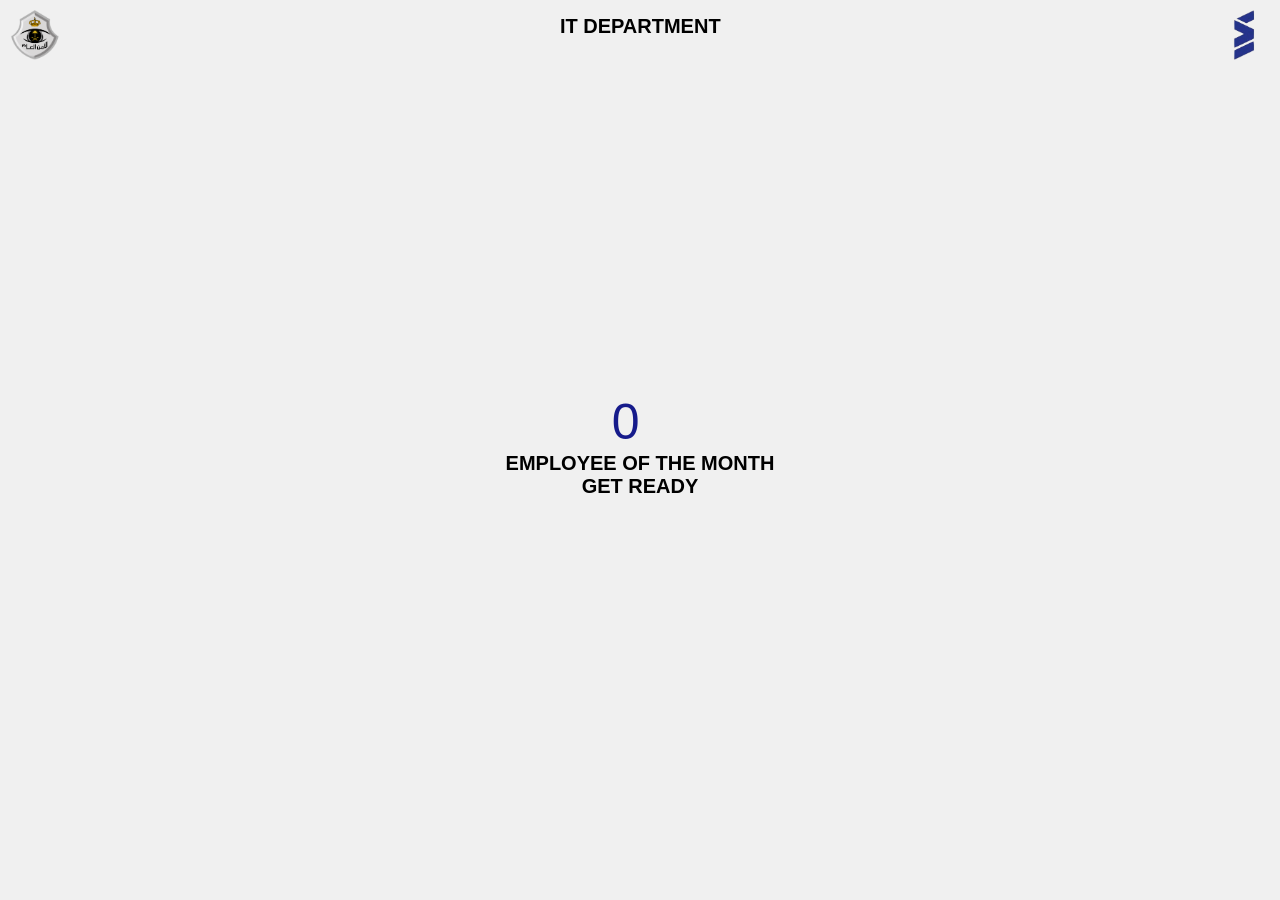
==== commit 38202ee0: "fixed size image" ====
--- a/index.html
+++ b/index.html
@@ -16,6 +16,9 @@
       <div class="logo">
           <img src="logo1.svg" alt="Logo 1">
       </div>
+      <h4> 
+        IT Department
+       </h4>
       <div class="logo">
           <img src="logo2.png" alt="Logo 2" >
       </div>
@@ -29,7 +32,9 @@
         <span>1</span>
         <span>0</span>
       </div>
-      <h4>Employee of the Month<br>
+     
+      <h4> 
+        Employee of the Month <br>
         Get Ready</h4>
     </div>
 
@@ -66,14 +71,14 @@
 
         <figure class="snip1253">
            <div class="top">
-            <h2>Employee of the Month 🎉</h2>
+            <h2>Employee of the Month </h2>
            </div>
-          <div class="image"><img src="employee.png" alt="sample52"/></div>
+          <div class="image"><img src="employee1.JPG" alt="sample52"/></div>
           <figcaption>
             <div class="date"> <span class="day">Jan</span> <span class="month">2024</span></div>
-            <h3>FirstName M Lastname</h3>
+            <h3>Meshari Ahmad Amoudi</h3>
             <p>
-              Big congrats on being Employee of the Month!  Your hard work and dedication haven't gone unnoticed. 
+              Big congrats on being Employee of the Month! 🎉 Your hard work and dedication haven't gone unnoticed. 
               You truly deserve this recognition. Keep up the fantastic work!.
             </p>
           </figcaption>
--- a/style.css
+++ b/style.css
@@ -133,15 +133,29 @@
     to {-webkit-transform: translateY(350px);}
 }
 
-body {
+
+  body {
     font-family: "Roboto", sans-serif;
     height: 100vh;
     margin: 0;
     overflow: hidden;
     background-color: #f0f0f0; /* Light gray background color */
+    
   }
   
-
+  .card {
+    max-width: 400px;
+    padding: 20px;
+    background-color: #f0f0f0;
+    border-radius: 10px;
+    text-align: center;
+  }
+  
+  @media (max-width: 500px) {
+    .card {
+      max-width: 90%;
+    }
+  }
 
 .logo img {
     max-height: 50px;
@@ -253,7 +267,7 @@
     transition: all 0.3s ease;
   }
   figure.snip1253 .image {
-    max-height: 220px;
+    max-height: 260px;
     overflow: hidden;
   }
   figure.snip1253 img {
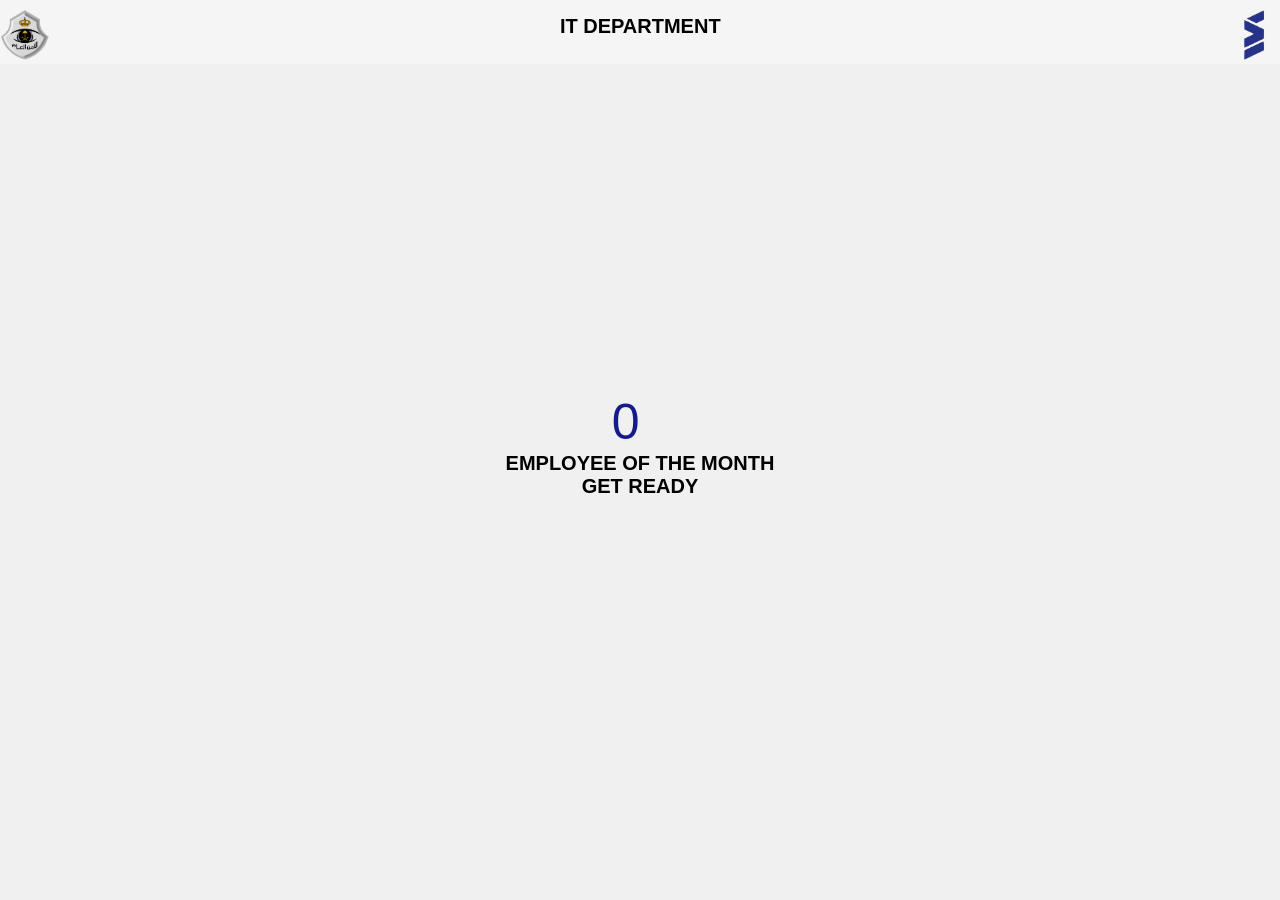
==== commit 405a129e: "fixed header" ====
--- a/index.html
+++ b/index.html
@@ -3,7 +3,7 @@
   <head>
     <meta charset="UTF-8">
     <meta name="viewport" content="width=device-width, initial-scale=1.0">
-    <meta http-equiv="refresh" content="30">
+    <!-- <meta http-equiv="refresh" content="30"> -->
 
     <link rel="stylesheet" href="style.css">
 
@@ -69,7 +69,7 @@
 
       <div class="final">
 
-        <figure class="snip1253">
+        <figure class="snip1253 " style="margin-top: 50px;" >
            <div class="top">
             <h2>Employee of the Month </h2>
            </div>
--- a/style.css
+++ b/style.css
@@ -194,9 +194,10 @@
   }
   
   header {
-    padding: 10px;
+    padding-top: 10px;
     display: flex;
     justify-content: space-between;
+    background-color: whitesmoke;
   }
   
   .logo img {
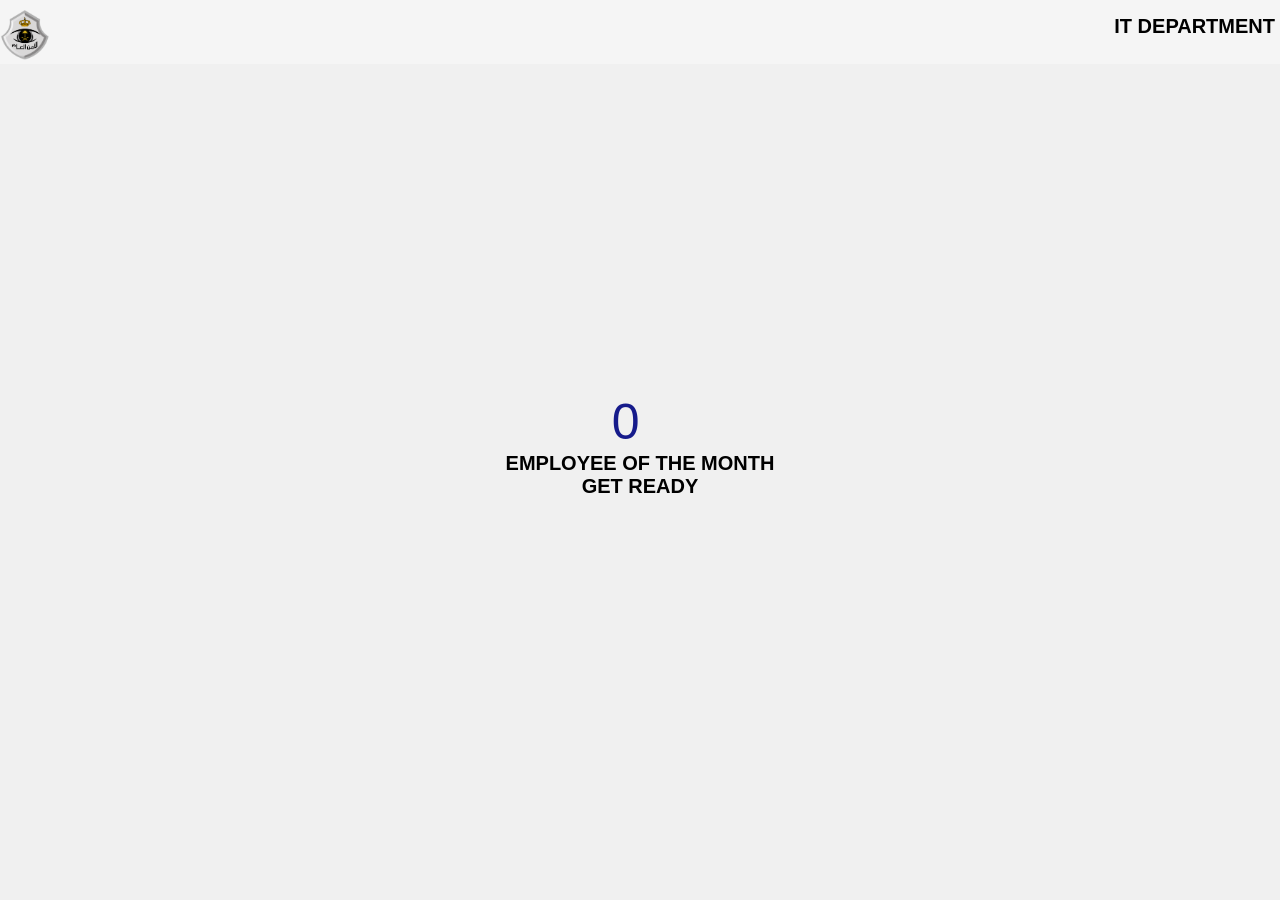
==== commit 8c7882f0: "employee 2" ====
--- a/index.html
+++ b/index.html
@@ -3,7 +3,7 @@
   <head>
     <meta charset="UTF-8">
     <meta name="viewport" content="width=device-width, initial-scale=1.0">
-    <!-- <meta http-equiv="refresh" content="30"> -->
+    <meta http-equiv="refresh" content="30">
 
     <link rel="stylesheet" href="style.css">
 
@@ -19,9 +19,9 @@
       <h4> 
         IT Department
        </h4>
-      <div class="logo">
+      <!-- <div class="logo">
           <img src="logo2.png" alt="Logo 2" >
-      </div>
+      </div> -->
   </header>
 
 
@@ -73,10 +73,10 @@
            <div class="top">
             <h2>Employee of the Month </h2>
            </div>
-          <div class="image"><img src="employee1.JPG" alt="sample52"/></div>
+          <div class="image"><img src="employee2.jpeg" alt="sample52"/></div>
           <figcaption>
-            <div class="date"> <span class="day">Jan</span> <span class="month">2024</span></div>
-            <h3>Meshari Ahmad Amoudi</h3>
+            <div class="date"> <span class="day">Feb</span> <span class="month">2024</span></div>
+            <h3>Naif Bakr Othman Alamoudi</h3>
             <p>
               Big congrats on being Employee of the Month! 🎉 Your hard work and dedication haven't gone unnoticed. 
               You truly deserve this recognition. Keep up the fantastic work!.
